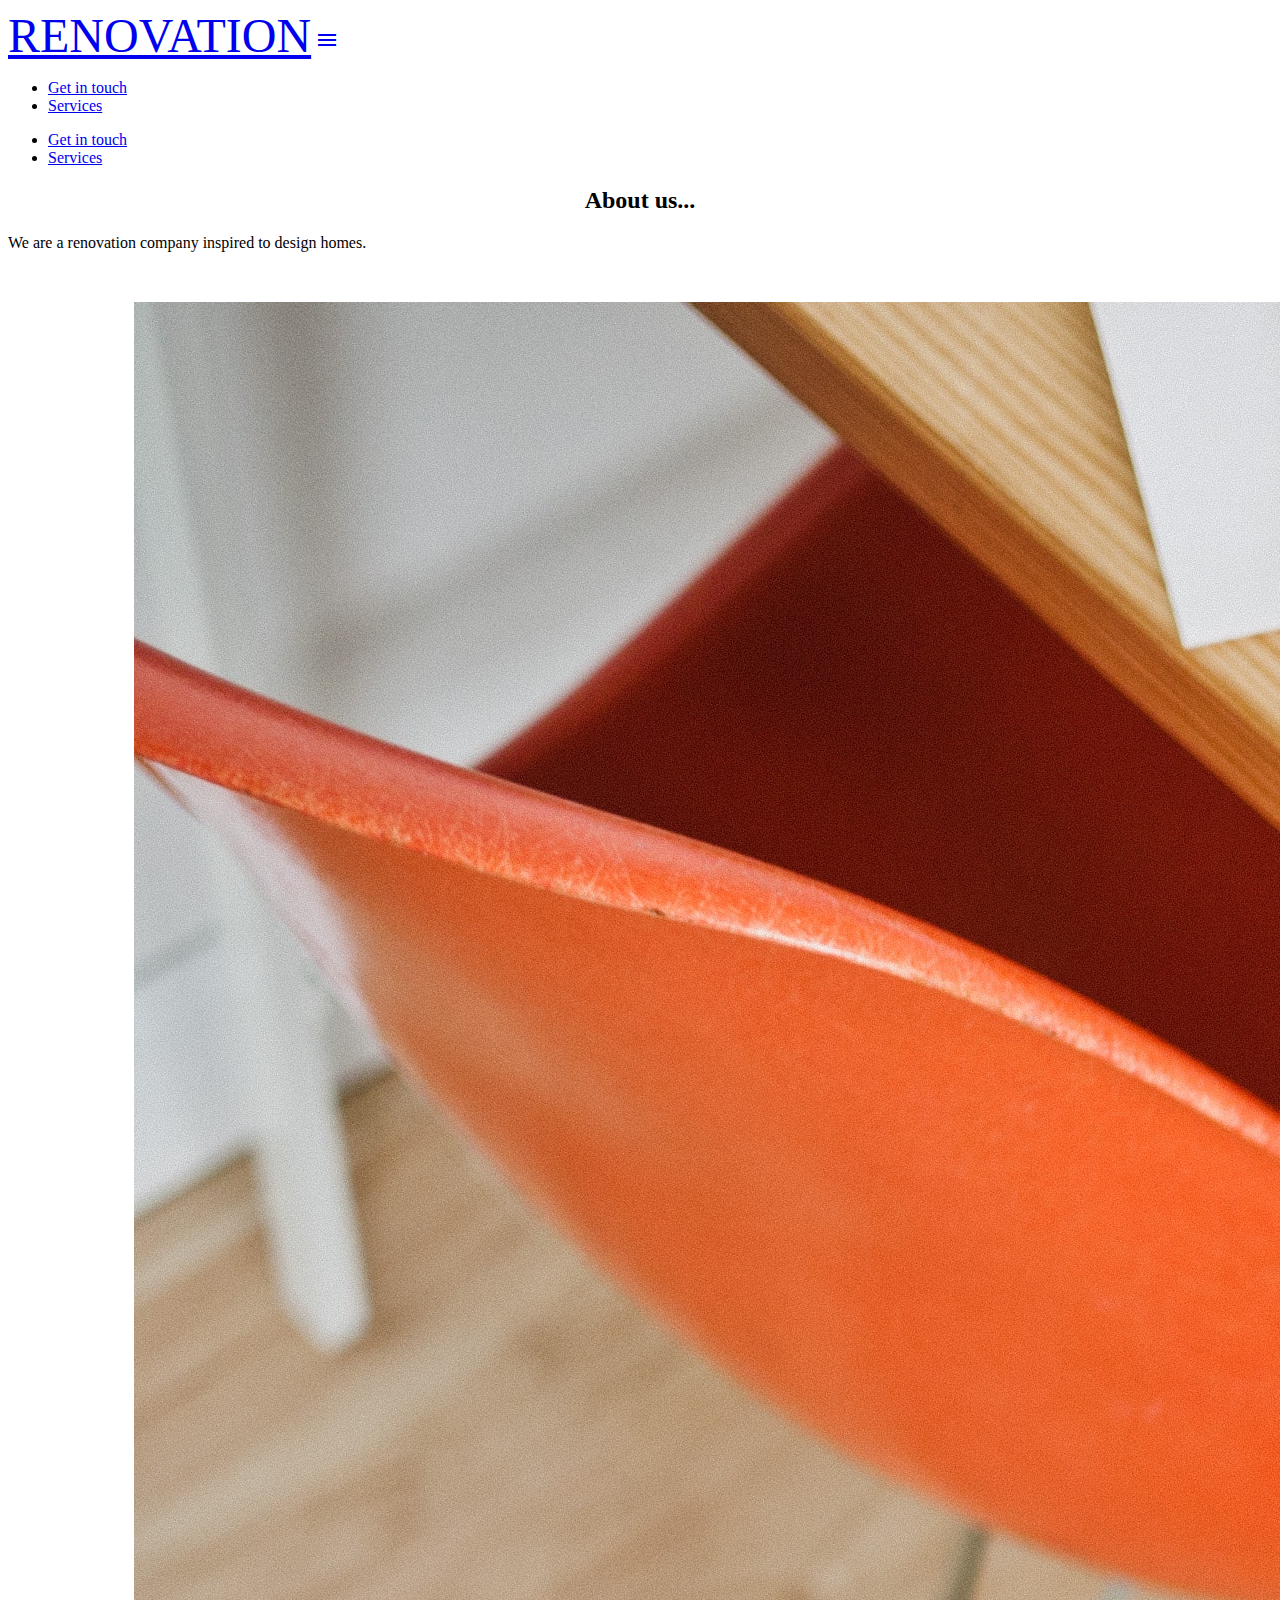
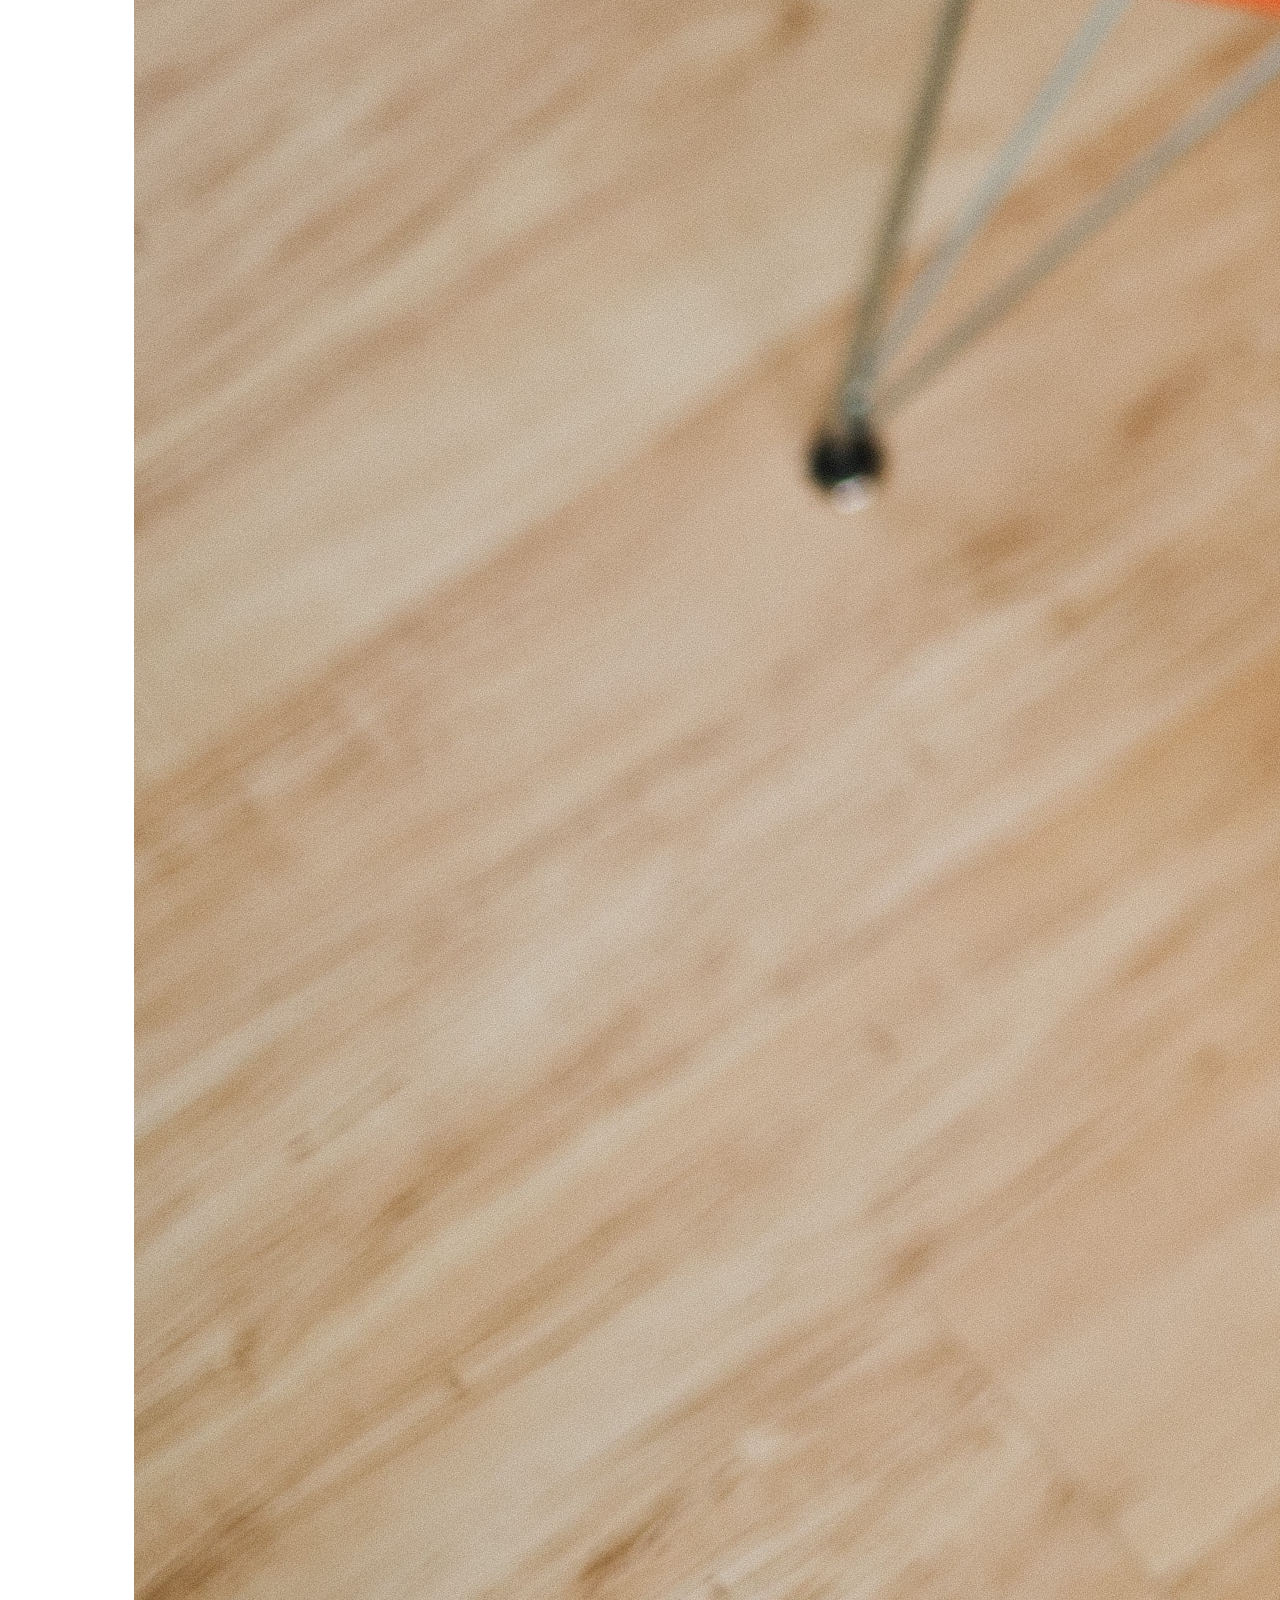
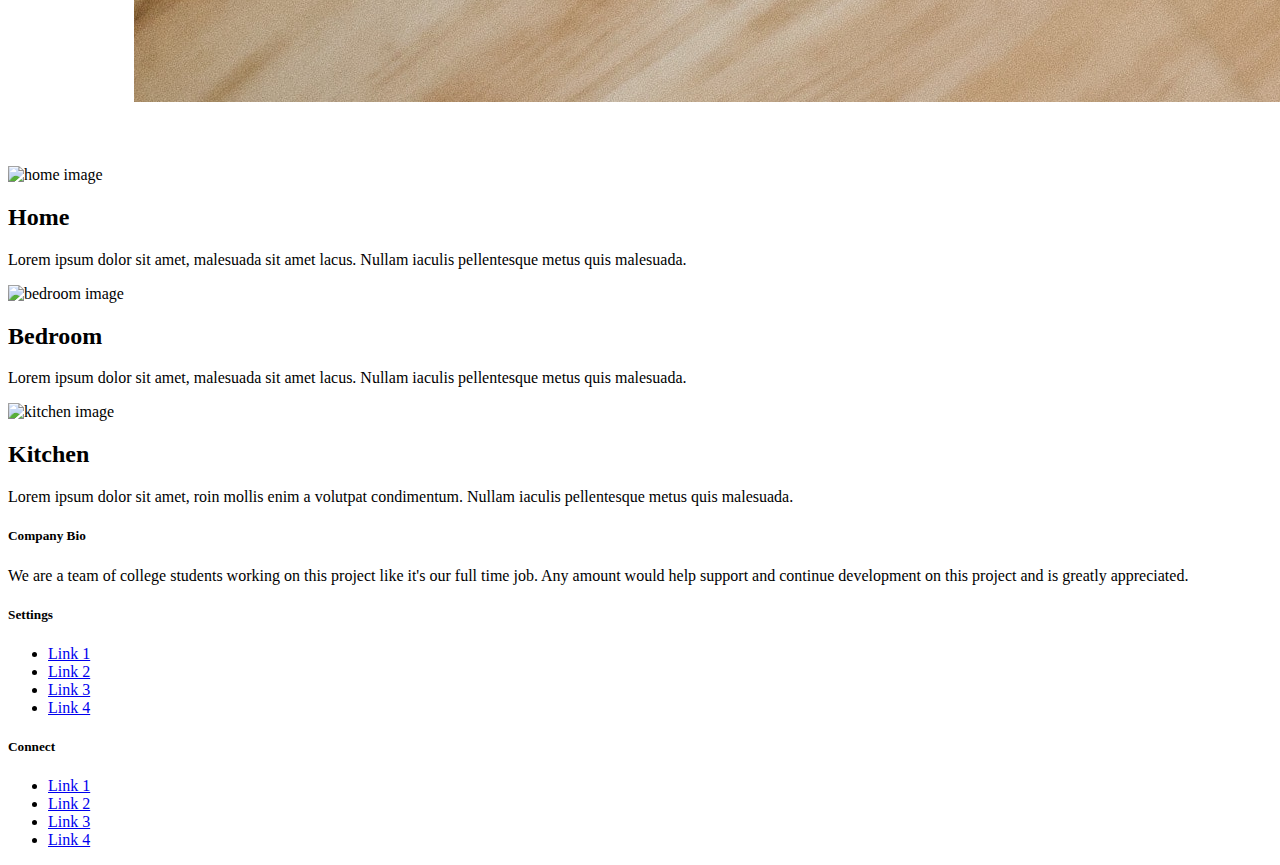
==== index.html @ 2d9ad792 "Added footer to all pages" ====
<!DOCTYPE html>
<html>
  <head class="RW_header">
    <meta charset="utf-8" />
    <meta name="keywords" content="Renovation Website"/>
    <meta name="description" content=""/>
    <link rel="stylesheet" type="text/css" href="css/styles.css"/>
    <!-- Compiled and minified CSS -->
    <link rel="stylesheet" href="https://cdnjs.cloudflare.com/ajax/libs/materialize/1.0.0-rc.2/css/materialize.min.css">
    <!--Import Google Icon Font-->
    <link href="https://fonts.googleapis.com/icon?family=Material+Icons" rel="stylesheet">
    <title>Renovation_Website</title>
  </head>

<body>

<!-- Creating the navigation bar with various links as options. -->
<nav class="nav-wrapper grey lighten-5 ">
    <div class="container">
      <a href="#" class="brand-logo orange-text text-darken-4" id="renovation_location">RENOVATION</a>
      <a href="#" class="sidenav-trigger" data-target="mobile-links"><i class="material-icons black-text right hide-on-large-only">menu</i></a>
      <ul class="right hide-on-med-and-down">
        <li class="nav-item"><a href="#">Get in touch</a></li>
        <li class="nav-item"><a href="#">Services</a></li>
      </ul>
    </div>
    </nav>

    <ul class="sidenav" id="mobile-links">
      <li class="nav-item"><a href="#">Get in touch</a></li>
      <li class="nav-item"><a href="#">Services</a></li>
    </ul>

<div class='body'> <!-- Added by Ali for dynamic loading -->
<!-- A paragraph about us. -->
  <div class="container" id="aboutus">
    <h2 class="orange-text text-darken-4" id="aboutustitle">About us...</h2>
      <p>We are a renovation company inspired to design homes.</P>
  </div>

  <!-- Parallax -->
  <div class="section">
    <div class="parallax-container" id="para">
      <div class="parallax center">
        <img src="assets/image9.jpg" alt="house interior image" class="responsive-img">
      </div>
    </div>
  </div>

<!-- Stacked images with comments and titles. -->
<section class="container section" id="photo's">
  <div class="row">
    <div class="col s12 l4">
      <img src="assets/image.jpg" alt="home image" class="responsive-img materialboxed">
    </div>
    <div class="col s12 l6 offset-l1">
      <h2 class="orange-text text-darken-4">Home</h2>
      <p>Lorem ipsum dolor sit amet, malesuada sit amet lacus. Nullam iaculis pellentesque metus quis malesuada.</p>
    </div>
  </div>
  <div class="row">
    <div class="col s12 l4 push-l7 offset-l1">
      <img src="assets/bedroom_image.jpg" alt=" bedroom image" class="responsive-img materialboxed">
    </div>
    <div class="col s12 l6 pull-l4 right-align">
      <h2 class="orange-text text-darken-4">Bedroom</h2>
      <p>Lorem ipsum dolor sit amet, malesuada sit amet lacus. Nullam iaculis pellentesque metus quis malesuada.</p>
    </div>
  </div>
  <div class="row">
    <div class="col s12 l4">
      <img src="assets/kitchen_image.jpg" alt=" kitchen image" class="responsive-img materialboxed">
    </div>
    <div class="col s12 l6 offset-l1">
      <h2 class="orange-text text-darken-4">Kitchen</h2>
      <p>Lorem ipsum dolor sit amet, roin mollis enim a volutpat condimentum. Nullam iaculis pellentesque metus quis malesuada.</p>
    </div>
  </div>
</section>
</div>
<!-- Page footer -->
<footer class="page-footer orange darken-4">
  <div class="container">
    <div class="row">
      <div class="col l6 s12">
        <h5 class="white-text">Company Bio</h5>
        <p class="grey-text text-lighten-4">We are a team of college students working on this project like it's our full time job. Any amount would help support and continue development on this project and is greatly appreciated.</p>


      </div>
      <div class="col l3 s12">
        <h5 class="white-text">Settings</h5>
        <ul>
          <li><a class="white-text" href="#!">Link 1</a></li>
          <li><a class="white-text" href="#!">Link 2</a></li>
          <li><a class="white-text" href="#!">Link 3</a></li>
          <li><a class="white-text" href="#!">Link 4</a></li>
        </ul>
      </div>
      <div class="col l3 s12">
        <h5 class="white-text">Connect</h5>
        <ul>
          <li><a class="white-text" href="#!">Link 1</a></li>
          <li><a class="white-text" href="#!">Link 2</a></li>
          <li><a class="white-text" href="#!">Link 3</a></li>
          <li><a class="white-text" href="#!">Link 4</a></li>
        </ul>
      </div>
    </div>
  </div>
</footer>
  <!-- Compiled and minified JavaScript -->
<script src="https://code.jquery.com/jquery-3.3.1.min.js"></script>
<script src="https://cdnjs.cloudflare.com/ajax/libs/materialize/1.0.0-beta/js/materialize.min.js"></script>
<script src="js/script.js"></script>
<script>
$('.parallax').parallax();
</script>

</body>
</html>
---- css/styles.css ----
@media #{$medium-and-down} {
    renovation_location: right;
  }

#contactinfo{
  width: 80%;
  margin: 25px;
}

.nav_button{
  color: black;
}

/* Image for the slide*/
/* .slides{
  width: 50em;
  height: 30em;
}
#outerbox{
  width: 50em;
  height: 30em;
  overflow: hidden;
}
#sliderbox{
  position: relative;
  width: 150em;
  animation-name: Amir;
  animation-duration: 18s;
  animation-iteration-count: infinite;
} */

/* #sliderbox img{
  float: left;
}

@keyframes Amir {
0%{
  left: 0em;
}
33%{
  left: -50em;
}
66%{
  left: -100em;
}
100%{
  left: -150em;
}

} */

#para{
  width: 80%;
  margin: 15px auto;
  margin-bottom: 60px;
}

#aboutus{
  margin-bottom: 50px;
}

#cards{
  margin-bottom: 50px;
}

#renovation_location{
  font-size: 3em;
}

#aboutustitle{
  text-align: center;
}
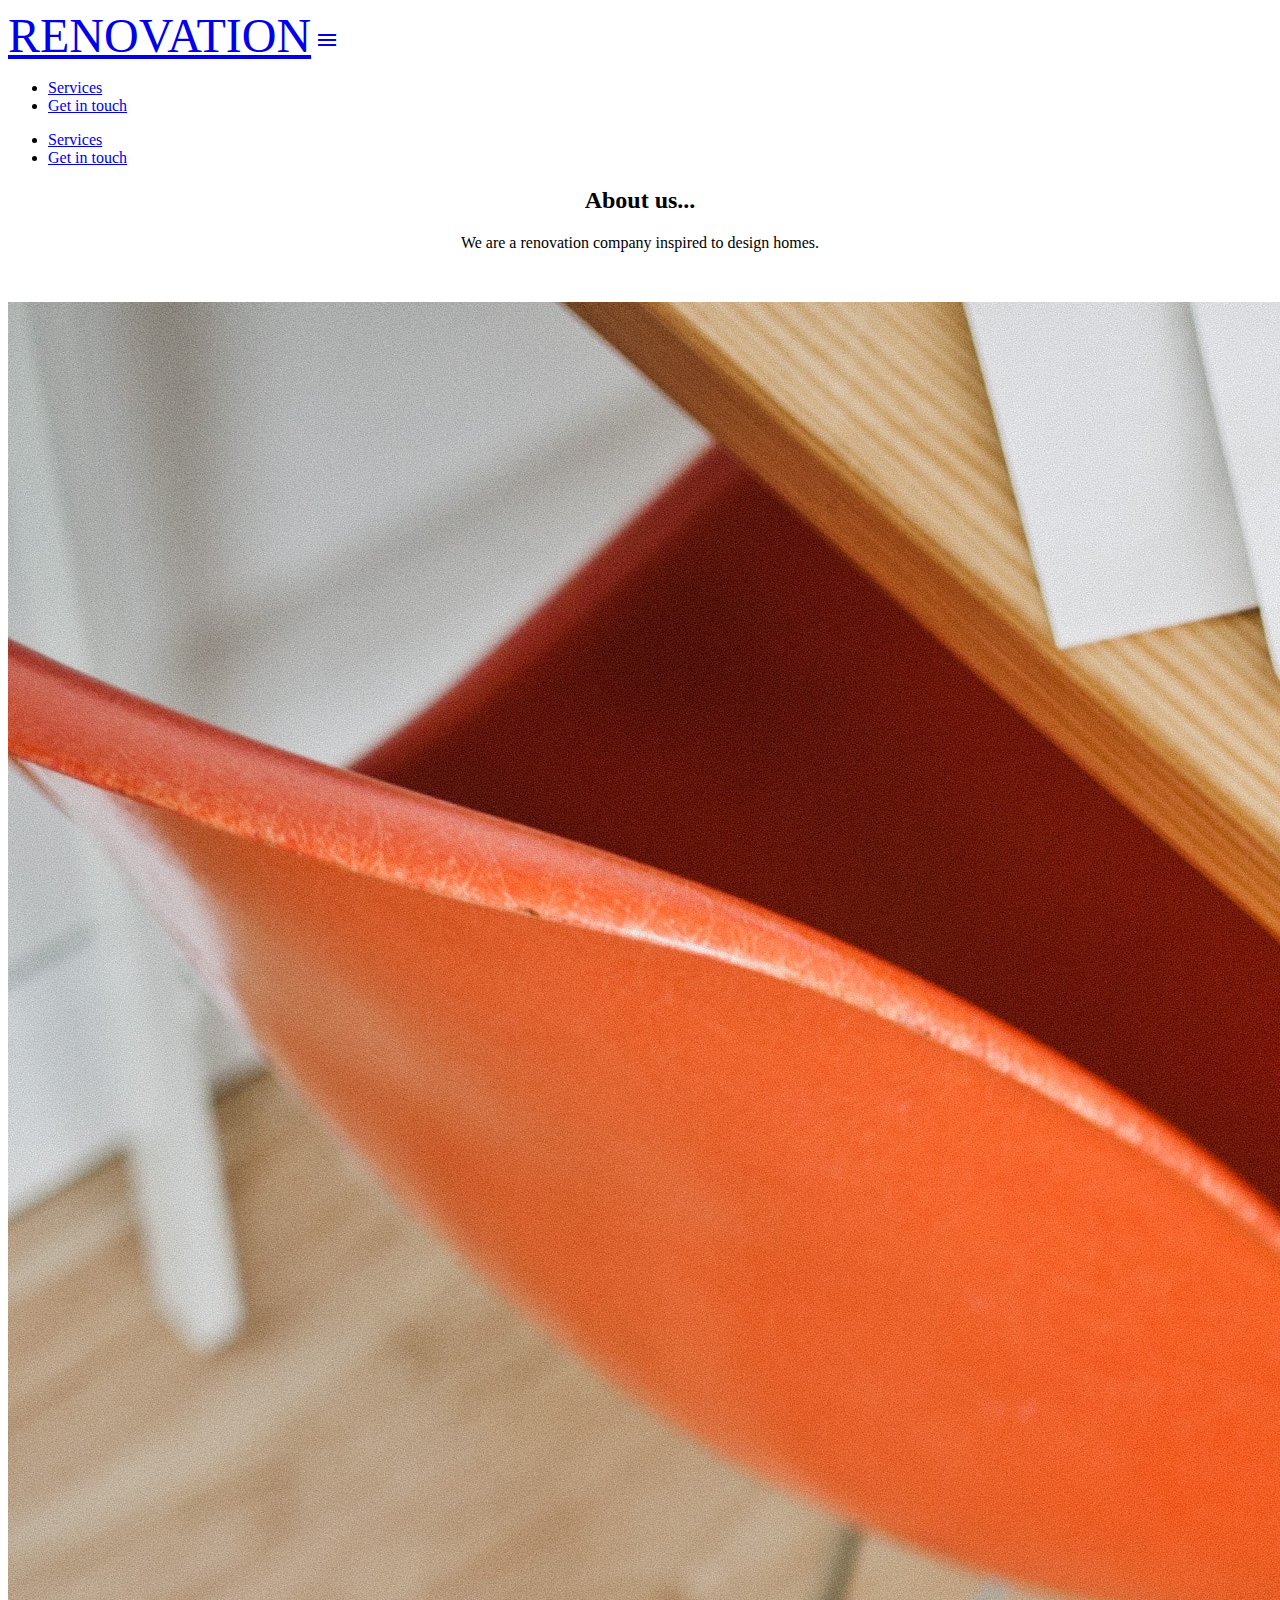
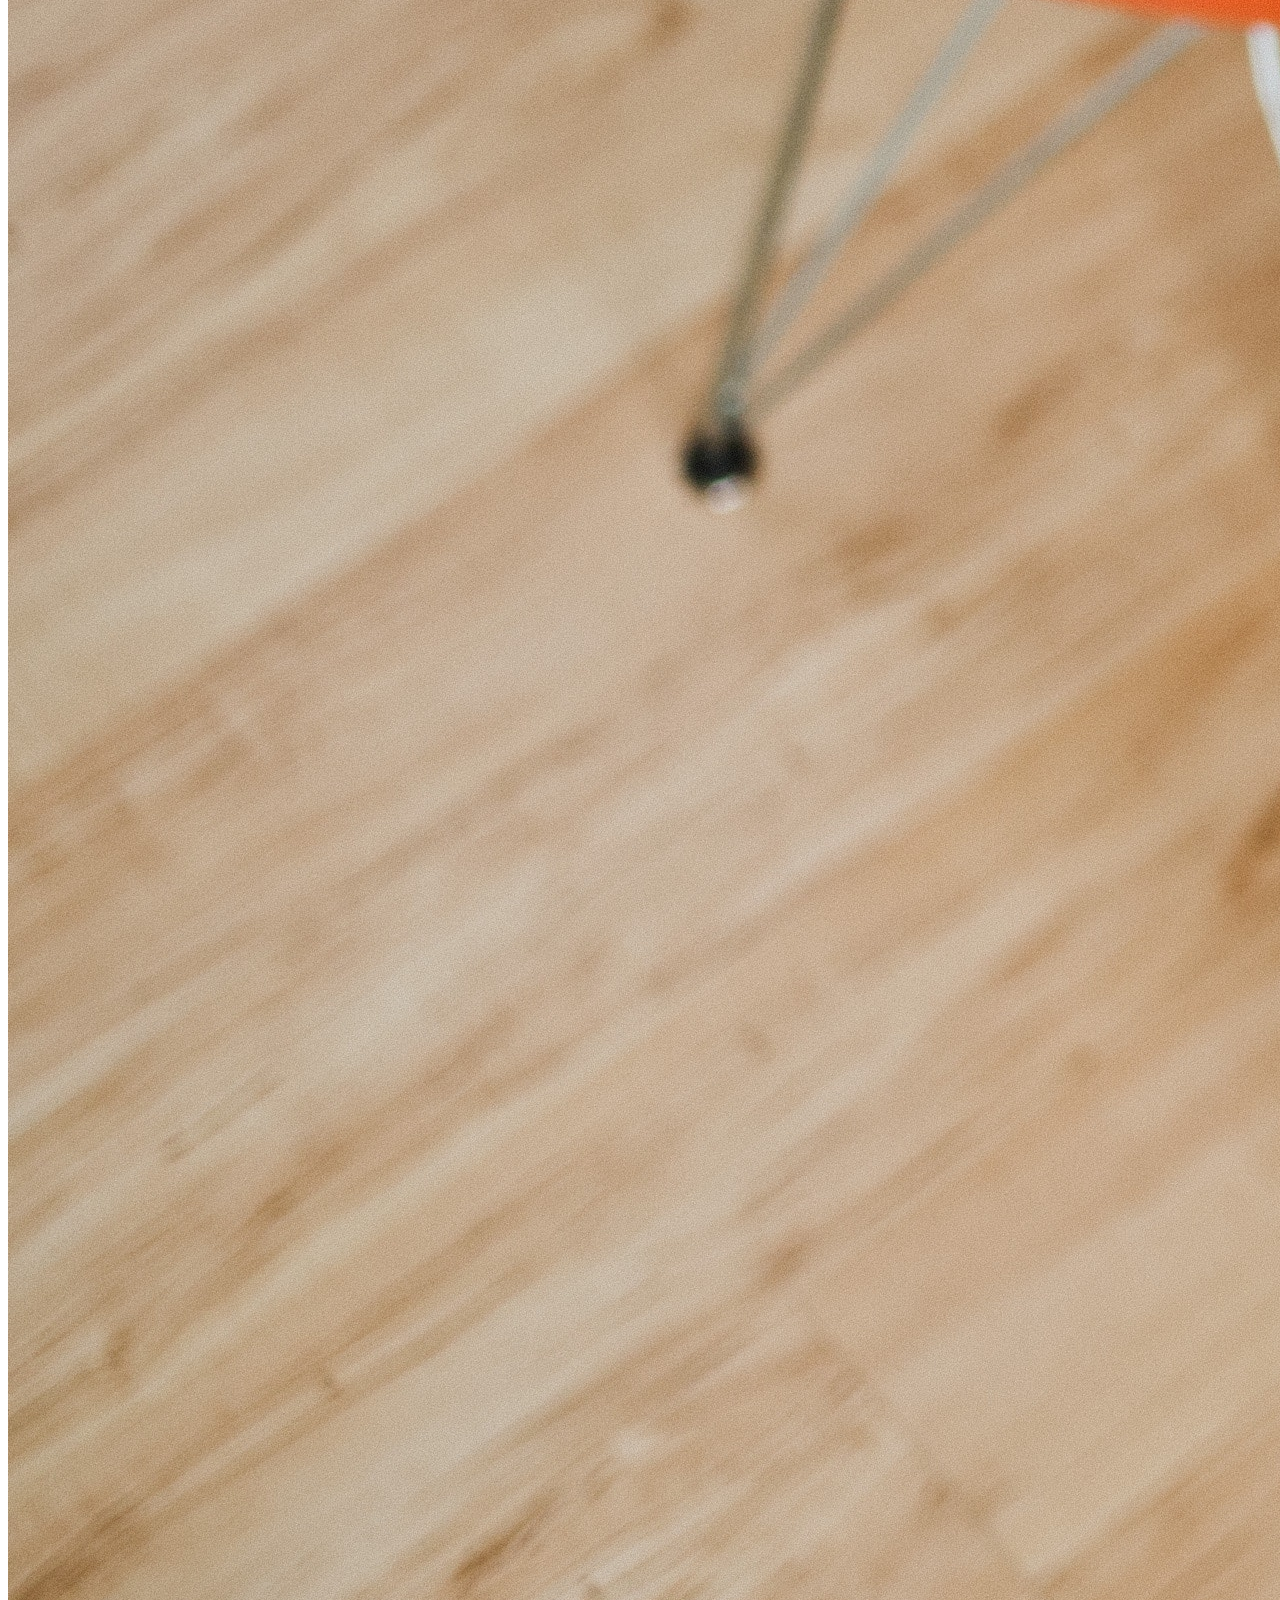
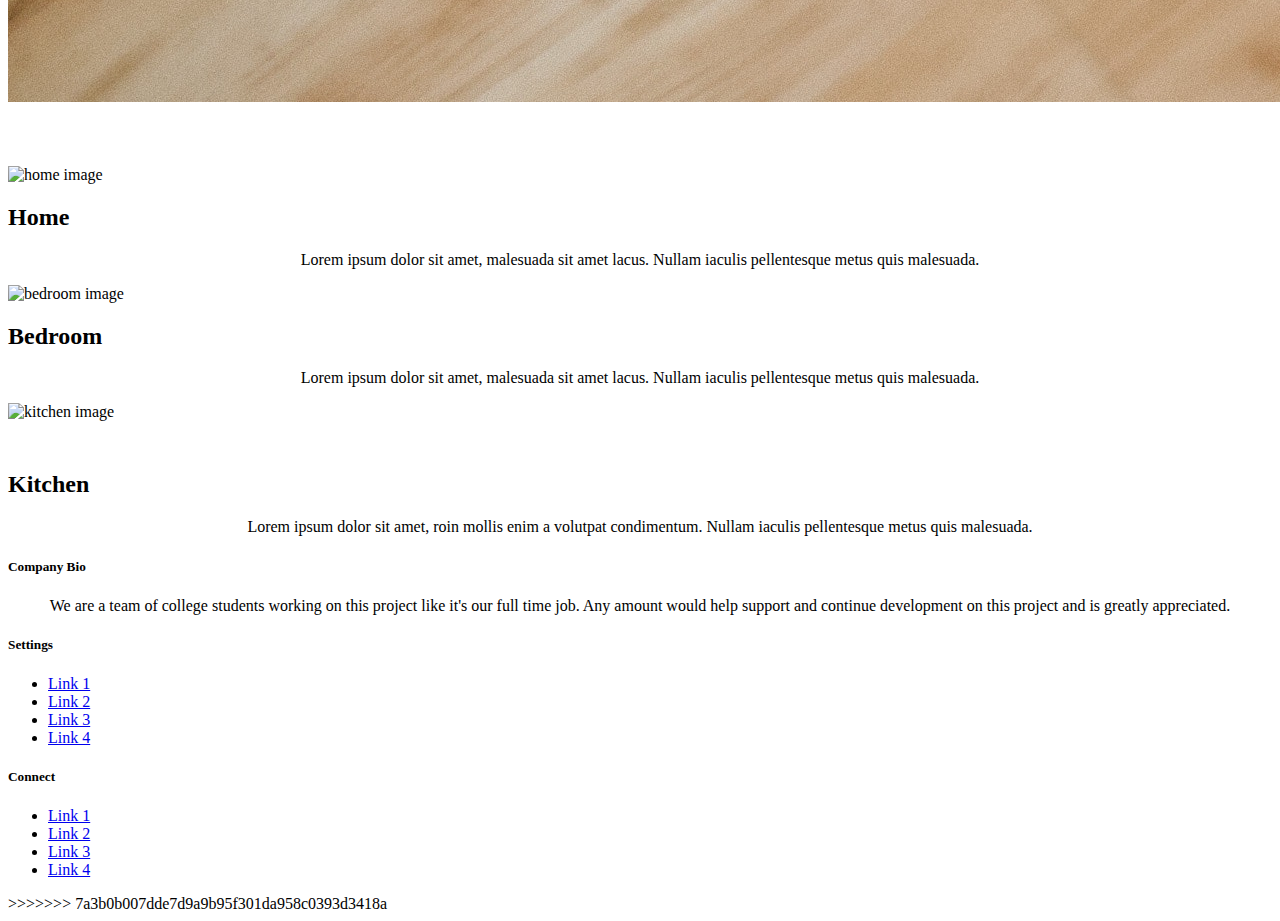
==== commit e17f9346: "Added the images again after discarding changes." ====
--- a/index.html
+++ b/index.html
@@ -1,83 +1,82 @@
 <!DOCTYPE html>
 <html>
-  <head class="RW_header">
-    <meta charset="utf-8" />
-    <meta name="keywords" content="Renovation Website"/>
-    <meta name="description" content=""/>
-    <link rel="stylesheet" type="text/css" href="css/styles.css"/>
-    <!-- Compiled and minified CSS -->
-    <link rel="stylesheet" href="https://cdnjs.cloudflare.com/ajax/libs/materialize/1.0.0-rc.2/css/materialize.min.css">
-    <!--Import Google Icon Font-->
-    <link href="https://fonts.googleapis.com/icon?family=Material+Icons" rel="stylesheet">
-    <title>Renovation_Website</title>
-  </head>
-
-<body>
-
-<!-- Creating the navigation bar with various links as options. -->
-<nav class="nav-wrapper grey lighten-5 ">
-    <div class="container">
-      <a href="#" class="brand-logo orange-text text-darken-4" id="renovation_location">RENOVATION</a>
-      <a href="#" class="sidenav-trigger" data-target="mobile-links"><i class="material-icons black-text right hide-on-large-only">menu</i></a>
-      <ul class="right hide-on-med-and-down">
-        <li class="nav-item"><a href="#">Get in touch</a></li>
-        <li class="nav-item"><a href="#">Services</a></li>
+   <head class="RW_header">
+      <meta charset="utf-8" />
+      <meta name="keywords" content="Renovation Website"/>
+      <meta name="description" content=""/>
+      <link rel="stylesheet" type="text/css" href="css/styles.css"/>
+      <!-- Compiled and minified CSS -->
+      <link rel="stylesheet" href="https://cdnjs.cloudflare.com/ajax/libs/materialize/1.0.0-rc.2/css/materialize.min.css">
+      <!--Import Google Icon Font-->
+      <link href="https://fonts.googleapis.com/icon?family=Material+Icons" rel="stylesheet">
+      <title>Renovation_Website</title>
+   </head>
+   <body>
+      <!-- Creating the navigation bar with various links as options. -->
+      <nav class="nav-wrapper grey lighten-5 ">
+         <div class="container">
+            <a href="#" class="brand-logo orange-text text-darken-4" id="renovation_location">RENOVATION</a>
+            <a href="#" class="sidenav-trigger" data-target="mobile-links"><i class="material-icons black-text right hide-on-large-only">menu</i></a>
+            <ul class="right hide-on-med-and-down">
+               <li class="nav-item"><a href="#">Services</a></li>
+               <li class="nav-item"><a href="#">Get in touch</a></li>
+            </ul>
+         </div>
+      </nav>
+      <ul class="sidenav" id="mobile-links">
+         <li class="nav-item"><a href="#">Services</a></li>
+         <li class="nav-item"><a href="#">Get in touch</a></li>
       </ul>
-    </div>
-    </nav>
-
-    <ul class="sidenav" id="mobile-links">
-      <li class="nav-item"><a href="#">Get in touch</a></li>
-      <li class="nav-item"><a href="#">Services</a></li>
-    </ul>
-
-<div class='body'> <!-- Added by Ali for dynamic loading -->
-<!-- A paragraph about us. -->
-  <div class="container" id="aboutus">
-    <h2 class="orange-text text-darken-4" id="aboutustitle">About us...</h2>
-      <p>We are a renovation company inspired to design homes.</P>
-  </div>
-
-  <!-- Parallax -->
-  <div class="section">
-    <div class="parallax-container" id="para">
-      <div class="parallax center">
-        <img src="assets/image9.jpg" alt="house interior image" class="responsive-img">
+      <div class='body'>
+         <!-- Added by Ali for dynamic loading -->
+         <!-- A paragraph about us. -->
+         <div class="container" id="aboutus">
+            <h2 class="orange-text text-darken-4" id="aboutustitle">About us...</h2>
+            <p>We are a renovation company inspired to design homes.</P>
+         </div>
+         <!-- Parallax -->
+         <div class="section">
+            <div class="parallax-container" id="para">
+               <div class="parallax center">
+                  <img src="assets/image9.jpg" alt="house interior image" class="responsive-img">
+               </div>
+            </div>
+         </div>
+         <!-- Stacked images with comments and titles. -->
+         <section class="container section" id="photo's">
+            <div class="row">
+               <div class="col s12 l6">
+                  <img src="assets/home2.jpg" alt="home image" class="responsive-img materialboxed">
+               </div>
+               <div class="col s12 l5 offset-l1">
+                  <h2 class="orange-text text-darken-4">Home</h2>
+                  <p>Lorem ipsum dolor sit amet, malesuada sit amet lacus. Nullam iaculis pellentesque metus quis malesuada.</p>
+               </div>
+            </div>
+            <div class="row">
+               <div class="col s12 l6 push-l7 offset-l1">
+                  <img src="assets/bedroom3.jpg" alt=" bedroom image" class="responsive-img materialboxed">
+               </div>
+               <div class="col s12 l5 pull-l5 right-align">
+                  <h2 class="orange-text text-darken-4">Bedroom</h2>
+                  <p>Lorem ipsum dolor sit amet, malesuada sit amet lacus. Nullam iaculis pellentesque metus quis malesuada.</p>
+               </div>
+            </div>
+            <div class="row">
+               <div class="col s12 l6" id="last-stacked-image">
+                  <img src="assets/kitchen4.jpg" alt=" kitchen image" class="responsive-img materialboxed">
+               </div>
+               <div class="col s12 l5 offset-l1">
+                  <h2 class="orange-text text-darken-4">Kitchen</h2>
+                  <p>Lorem ipsum dolor sit amet, roin mollis enim a volutpat condimentum. Nullam iaculis pellentesque metus quis malesuada.</p>
+               </div>
+            </div>
+         </section>
       </div>
     </div>
   </div>
 
-<!-- Stacked images with comments and titles. -->
-<section class="container section" id="photo's">
-  <div class="row">
-    <div class="col s12 l4">
-      <img src="assets/image.jpg" alt="home image" class="responsive-img materialboxed">
-    </div>
-    <div class="col s12 l6 offset-l1">
-      <h2 class="orange-text text-darken-4">Home</h2>
-      <p>Lorem ipsum dolor sit amet, malesuada sit amet lacus. Nullam iaculis pellentesque metus quis malesuada.</p>
-    </div>
-  </div>
-  <div class="row">
-    <div class="col s12 l4 push-l7 offset-l1">
-      <img src="assets/bedroom_image.jpg" alt=" bedroom image" class="responsive-img materialboxed">
-    </div>
-    <div class="col s12 l6 pull-l4 right-align">
-      <h2 class="orange-text text-darken-4">Bedroom</h2>
-      <p>Lorem ipsum dolor sit amet, malesuada sit amet lacus. Nullam iaculis pellentesque metus quis malesuada.</p>
-    </div>
-  </div>
-  <div class="row">
-    <div class="col s12 l4">
-      <img src="assets/kitchen_image.jpg" alt=" kitchen image" class="responsive-img materialboxed">
-    </div>
-    <div class="col s12 l6 offset-l1">
-      <h2 class="orange-text text-darken-4">Kitchen</h2>
-      <p>Lorem ipsum dolor sit amet, roin mollis enim a volutpat condimentum. Nullam iaculis pellentesque metus quis malesuada.</p>
-    </div>
-  </div>
-</section>
-</div>
+
 <!-- Page footer -->
 <footer class="page-footer orange darken-4">
   <div class="container">
@@ -115,7 +114,17 @@
 <script src="js/script.js"></script>
 <script>
 $('.parallax').parallax();
+$('.materialboxed').materialbox();
 </script>
 
 </body>
+      <!-- Compiled and minified JavaScript -->
+      <script src="https://code.jquery.com/jquery-3.3.1.min.js"></script>
+      <script src="https://cdnjs.cloudflare.com/ajax/libs/materialize/1.0.0-beta/js/materialize.min.js"></script>
+      <script src="js/script.js"></script>
+      <script>
+         $('.parallax').parallax();
+      </script>
+   </body>
+>>>>>>> 7a3b0b007dde7d9a9b95f301da958c0393d3418a
 </html>
--- a/css/styles.css
+++ b/css/styles.css
@@ -67,6 +67,18 @@
   font-size: 3em;
 }
 
-#aboutustitle{
+#aboutustitle, p{
   text-align: center;
 }
+
+#map {
+  width: 30%;  /* The width is the width of the web page */
+ }
+
+#para{
+  width: 100%;
+}
+
+#last-stacked-image{
+  margin-bottom: 50px;
+}
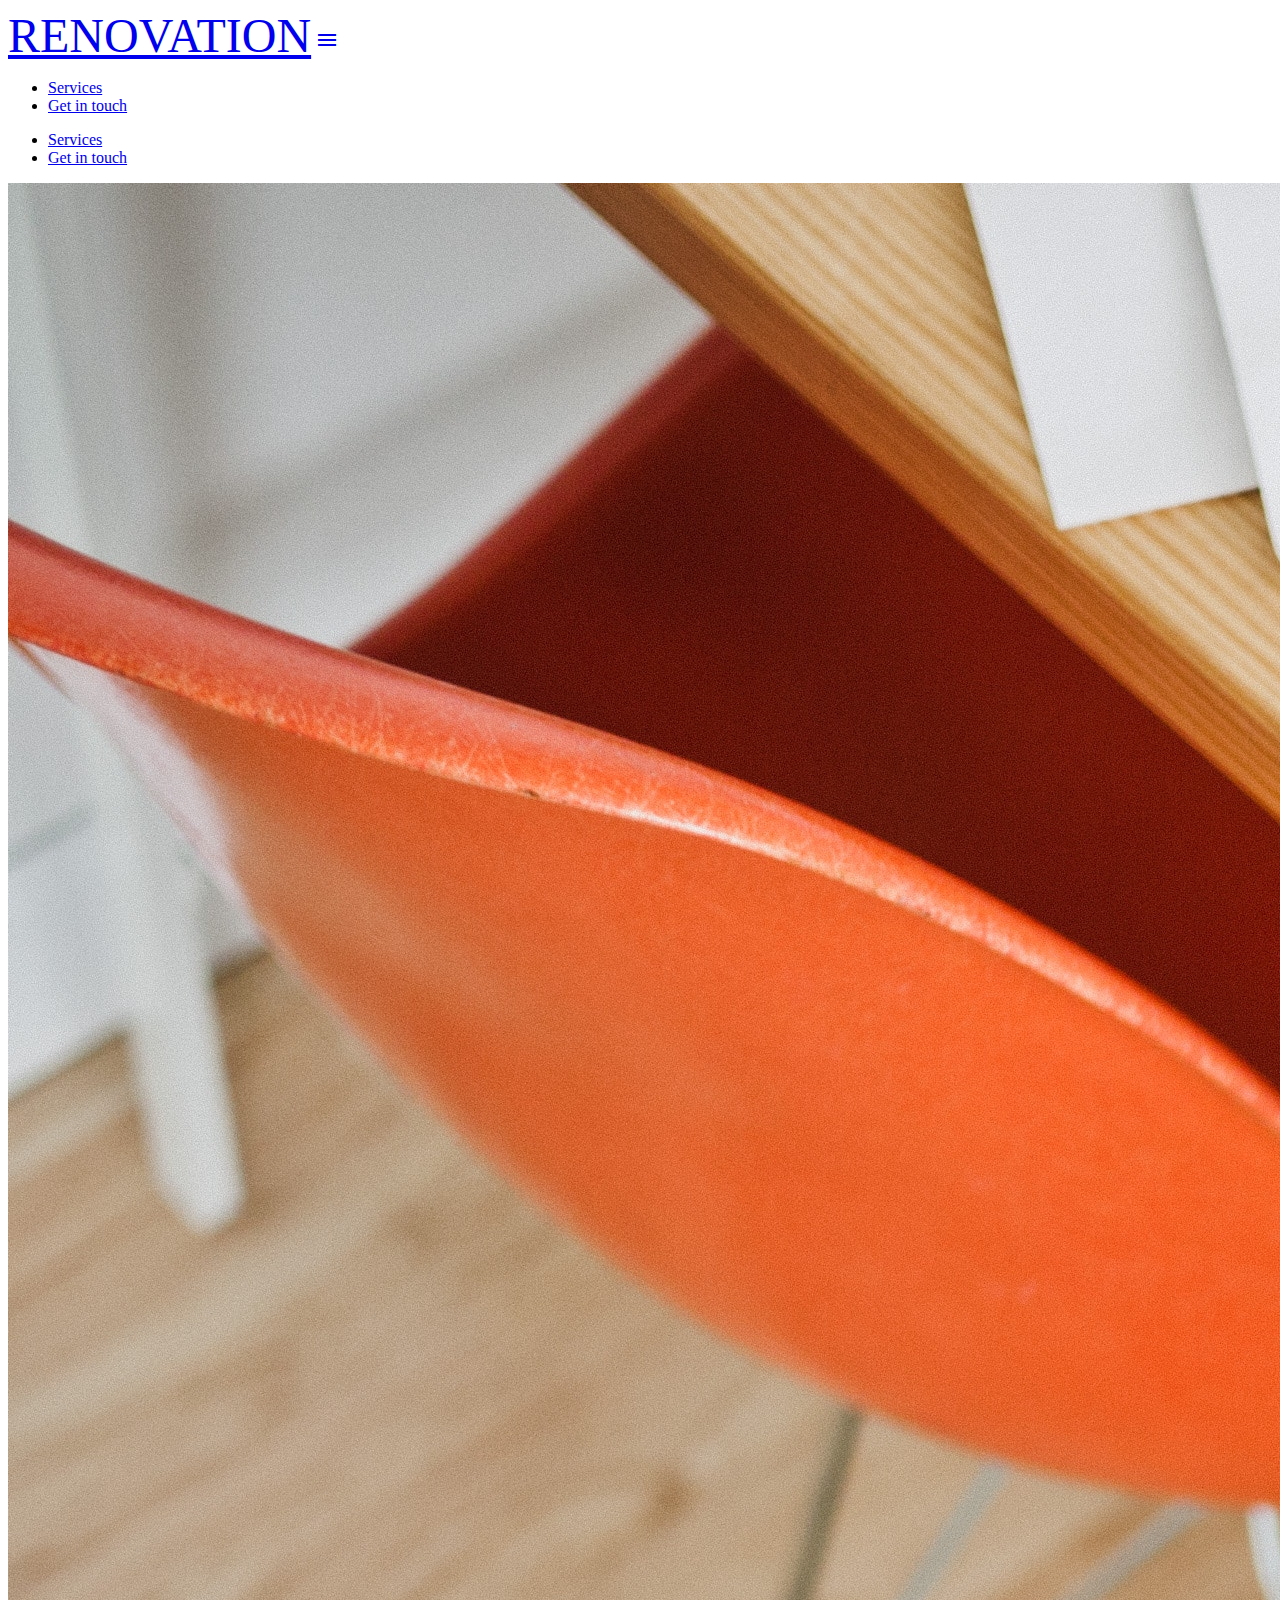
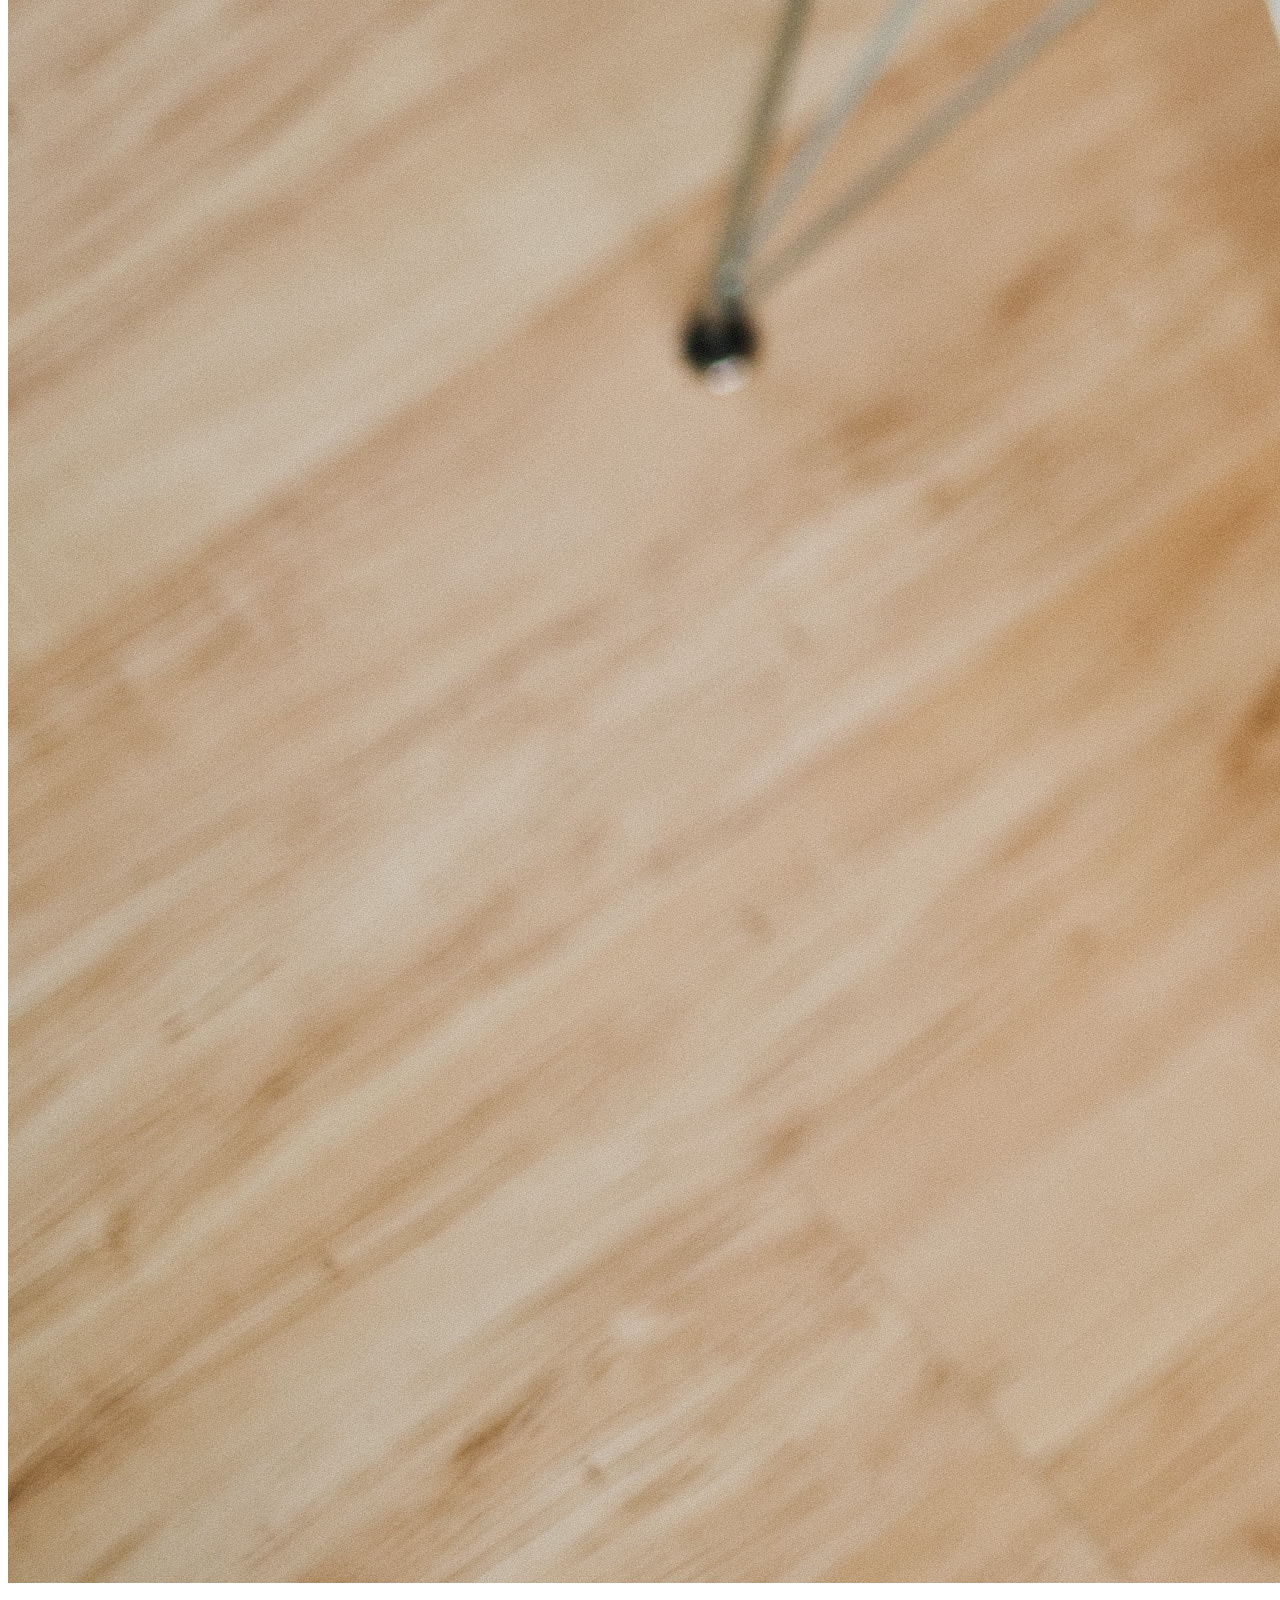
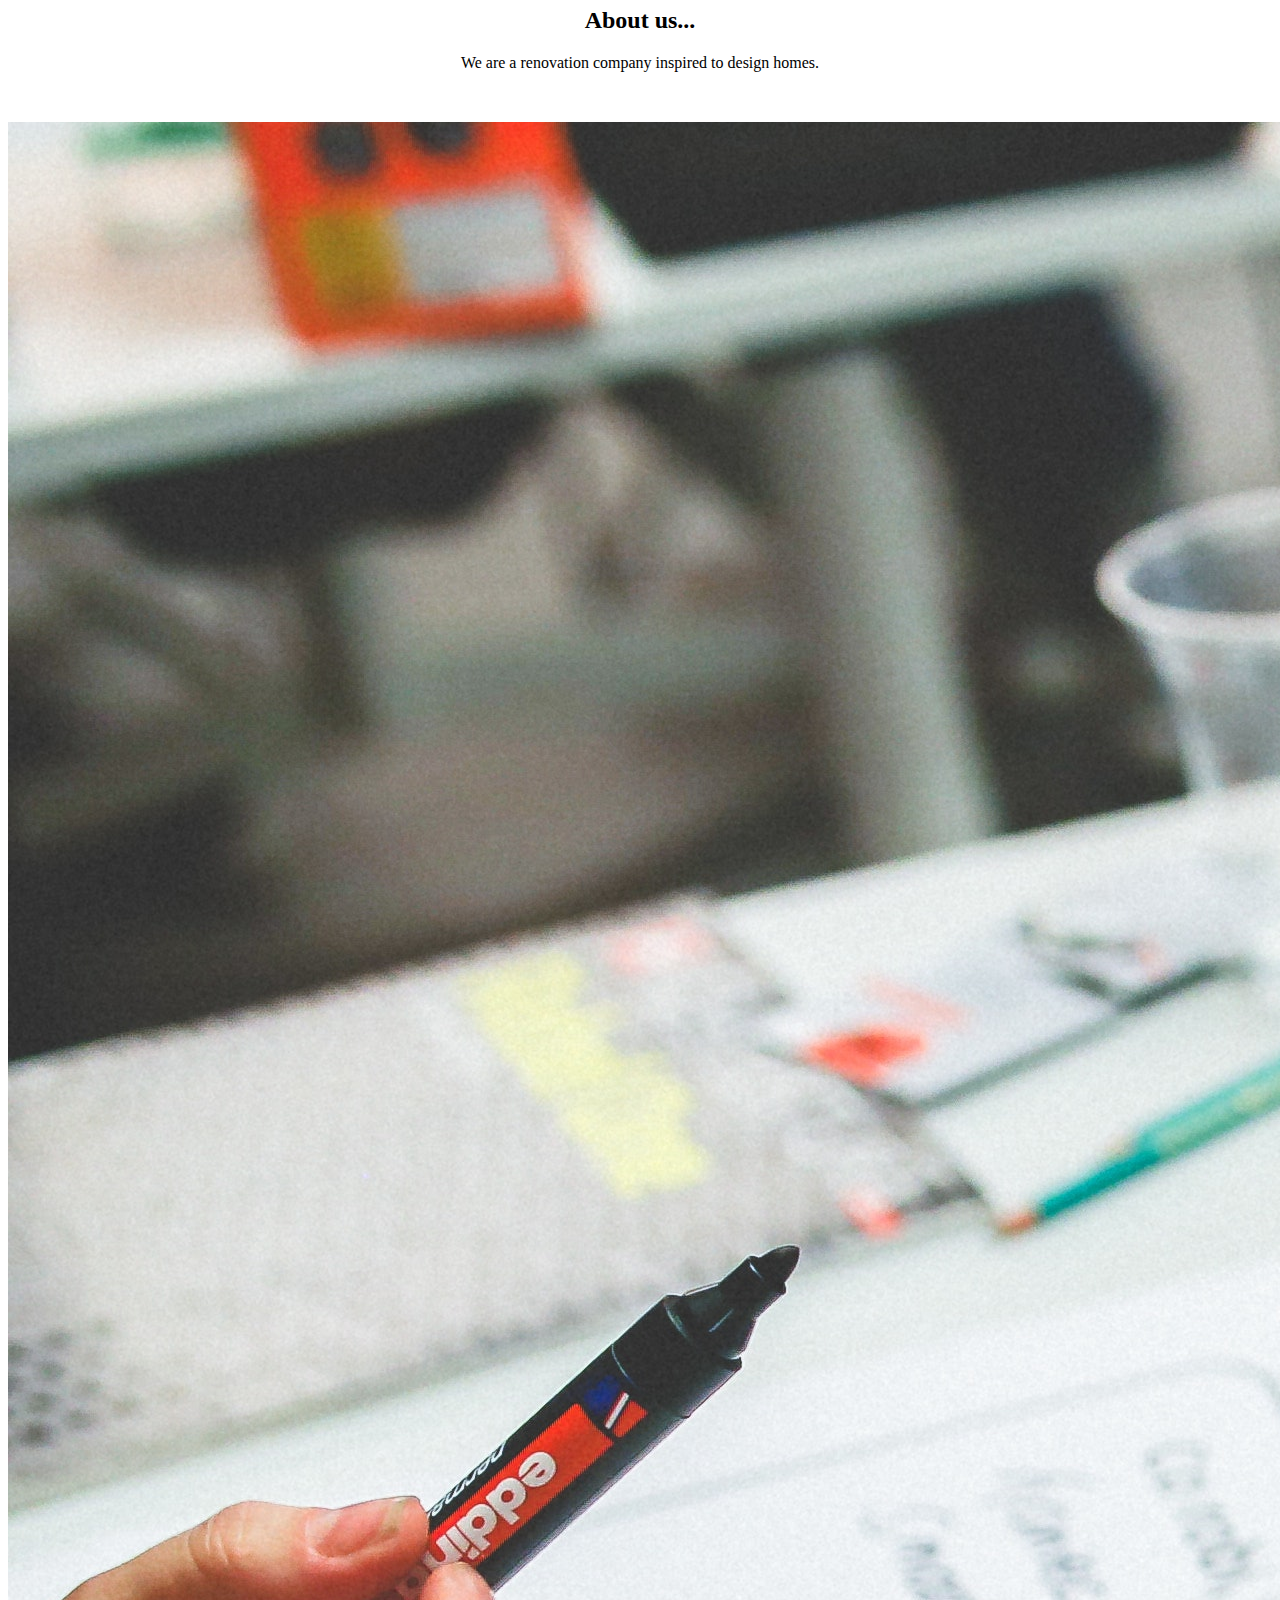
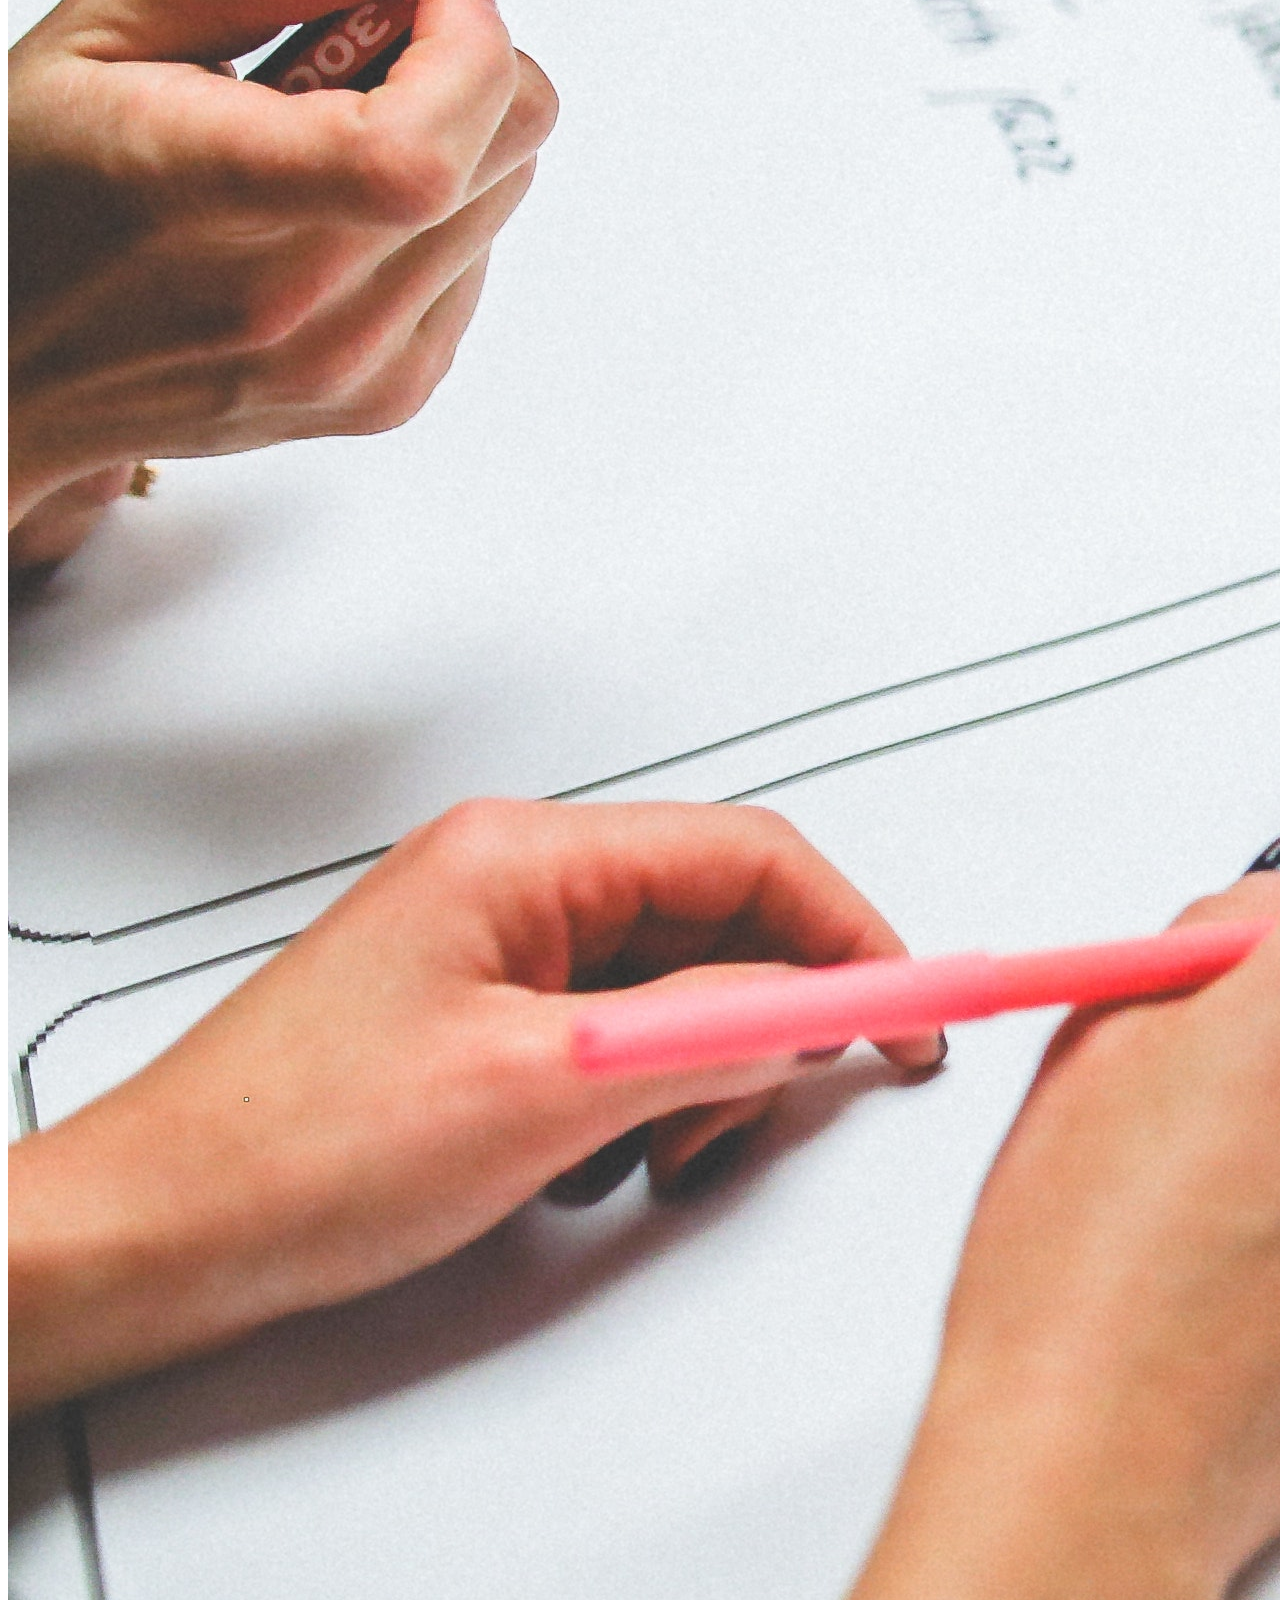
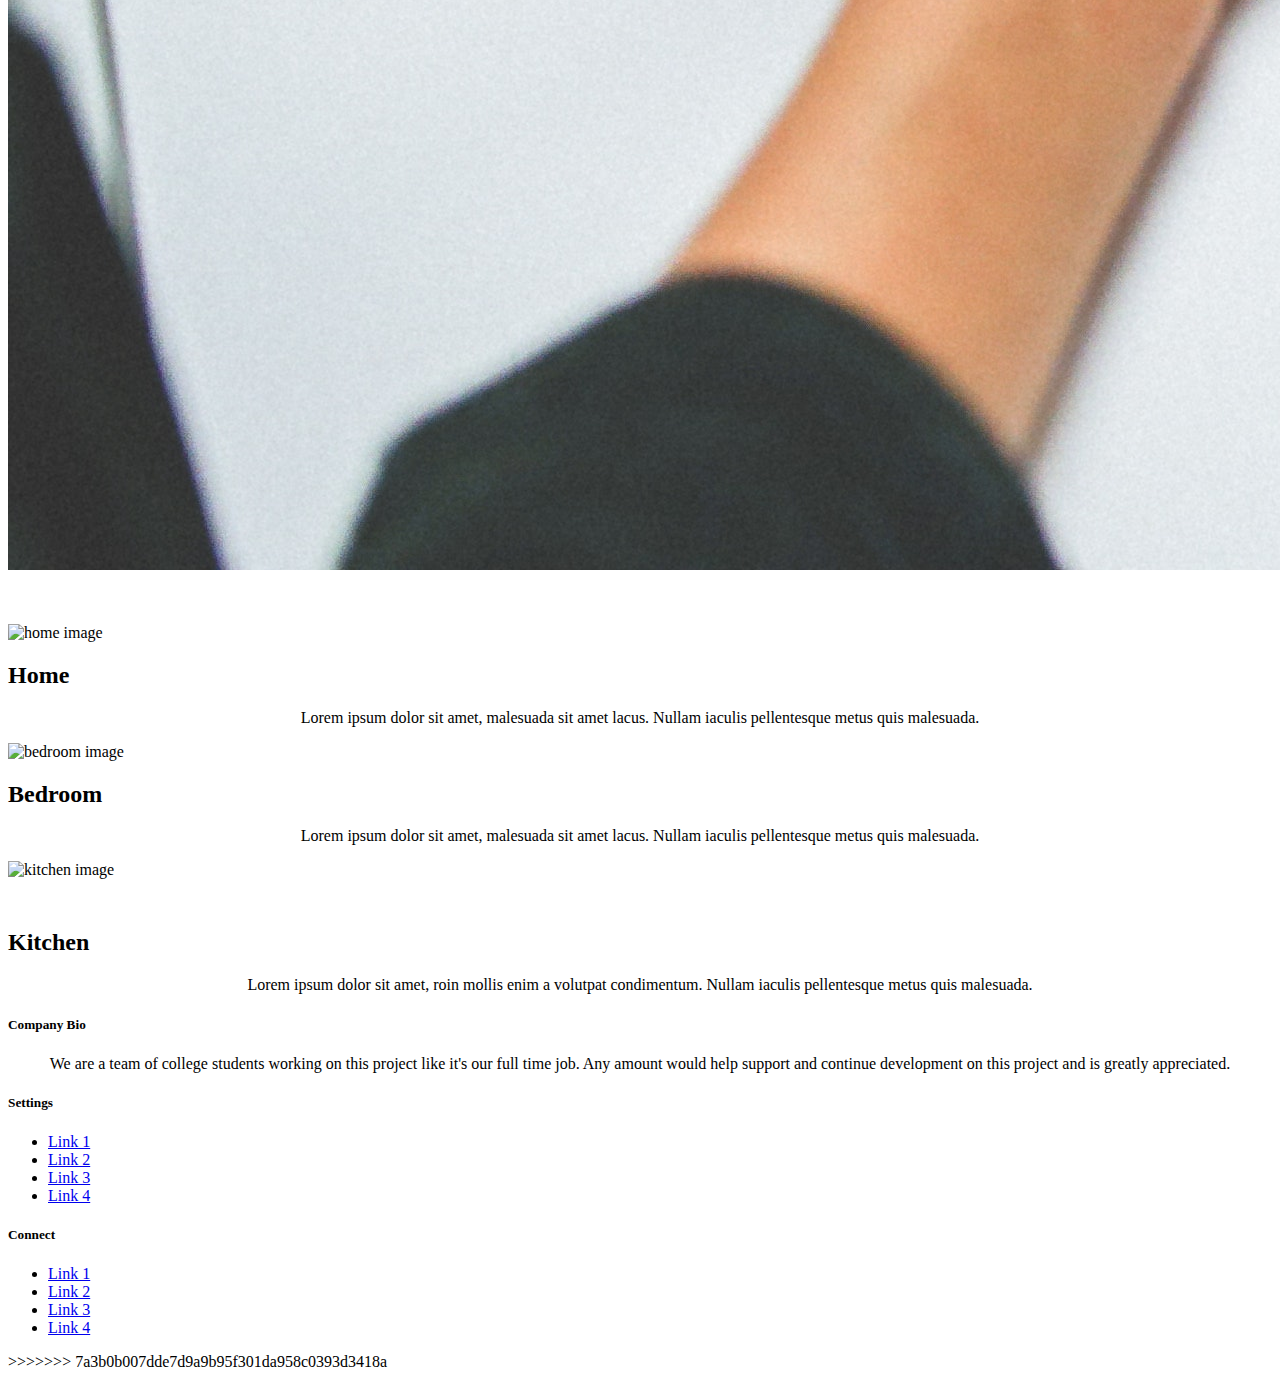
==== commit 3c24d8d6: "Added a second parallax and reorganized" ====
--- a/index.html
+++ b/index.html
@@ -29,16 +29,24 @@
       </ul>
       <div class='body'>
          <!-- Added by Ali for dynamic loading -->
+         <!-- Parallax -->
+         <div class="section" id="parallax1">
+            <div class="parallax-container" id="para">
+               <div class="parallax center">
+                  <img src="assets/image9.jpg" alt="house interior image" class="responsive-img">
+               </div>
+            </div>
+         </div>
          <!-- A paragraph about us. -->
          <div class="container" id="aboutus">
             <h2 class="orange-text text-darken-4" id="aboutustitle">About us...</h2>
             <p>We are a renovation company inspired to design homes.</P>
          </div>
          <!-- Parallax -->
-         <div class="section">
+         <div class="section" id="parallax2">
             <div class="parallax-container" id="para">
                <div class="parallax center">
-                  <img src="assets/image9.jpg" alt="house interior image" class="responsive-img">
+                  <img src="assets/image7.jpg" alt="house interior image" class="responsive-img">
                </div>
             </div>
          </div>
--- a/css/styles.css
+++ b/css/styles.css
@@ -50,9 +50,7 @@
 } */
 
 #para{
-  width: 80%;
-  margin: 15px auto;
-  margin-bottom: 60px;
+  width: 100%;
 }
 
 #aboutus{
@@ -75,10 +73,14 @@
   width: 30%;  /* The width is the width of the web page */
  }
 
-#para{
-  width: 100%;
-}
-
 #last-stacked-image{
   margin-bottom: 50px;
 }
+
+#parallax1{
+  padding-top: 0px;
+}
+
+#parallax2{
+  margin-bottom: 50px;
+}
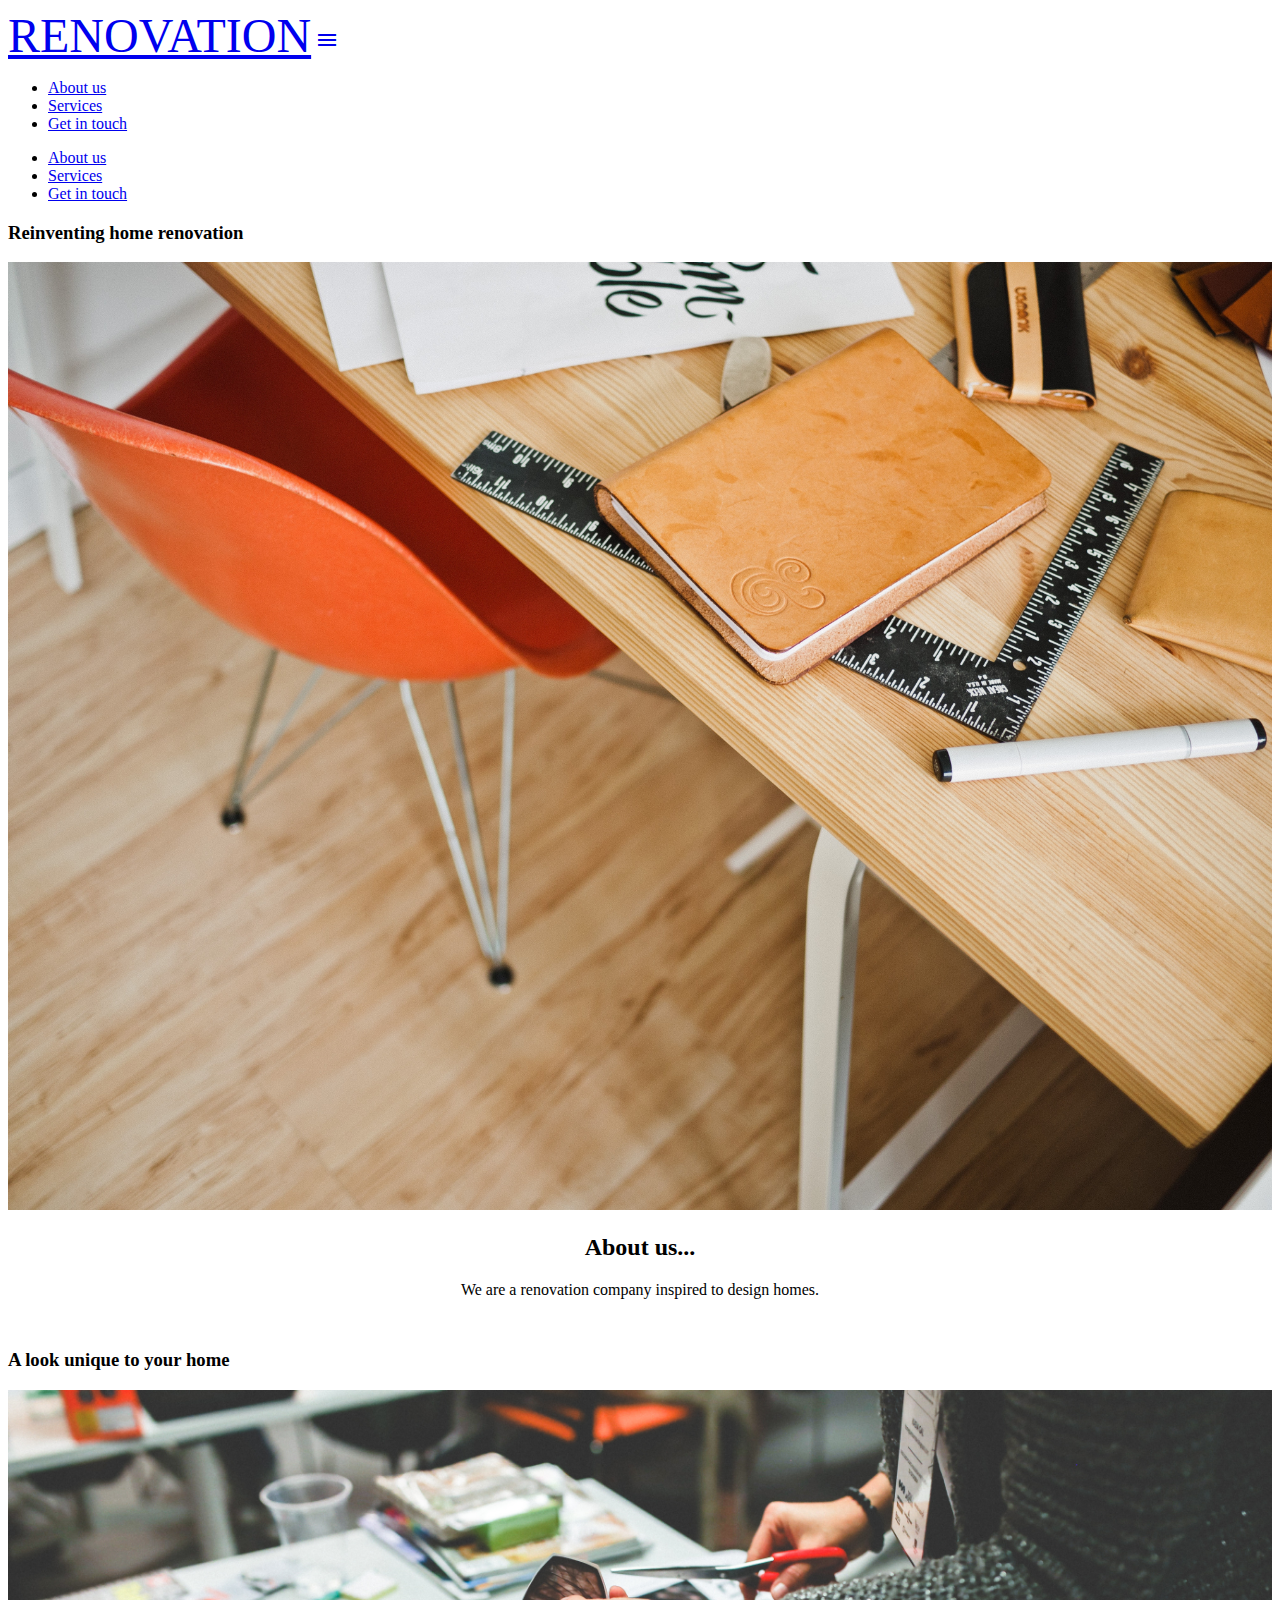
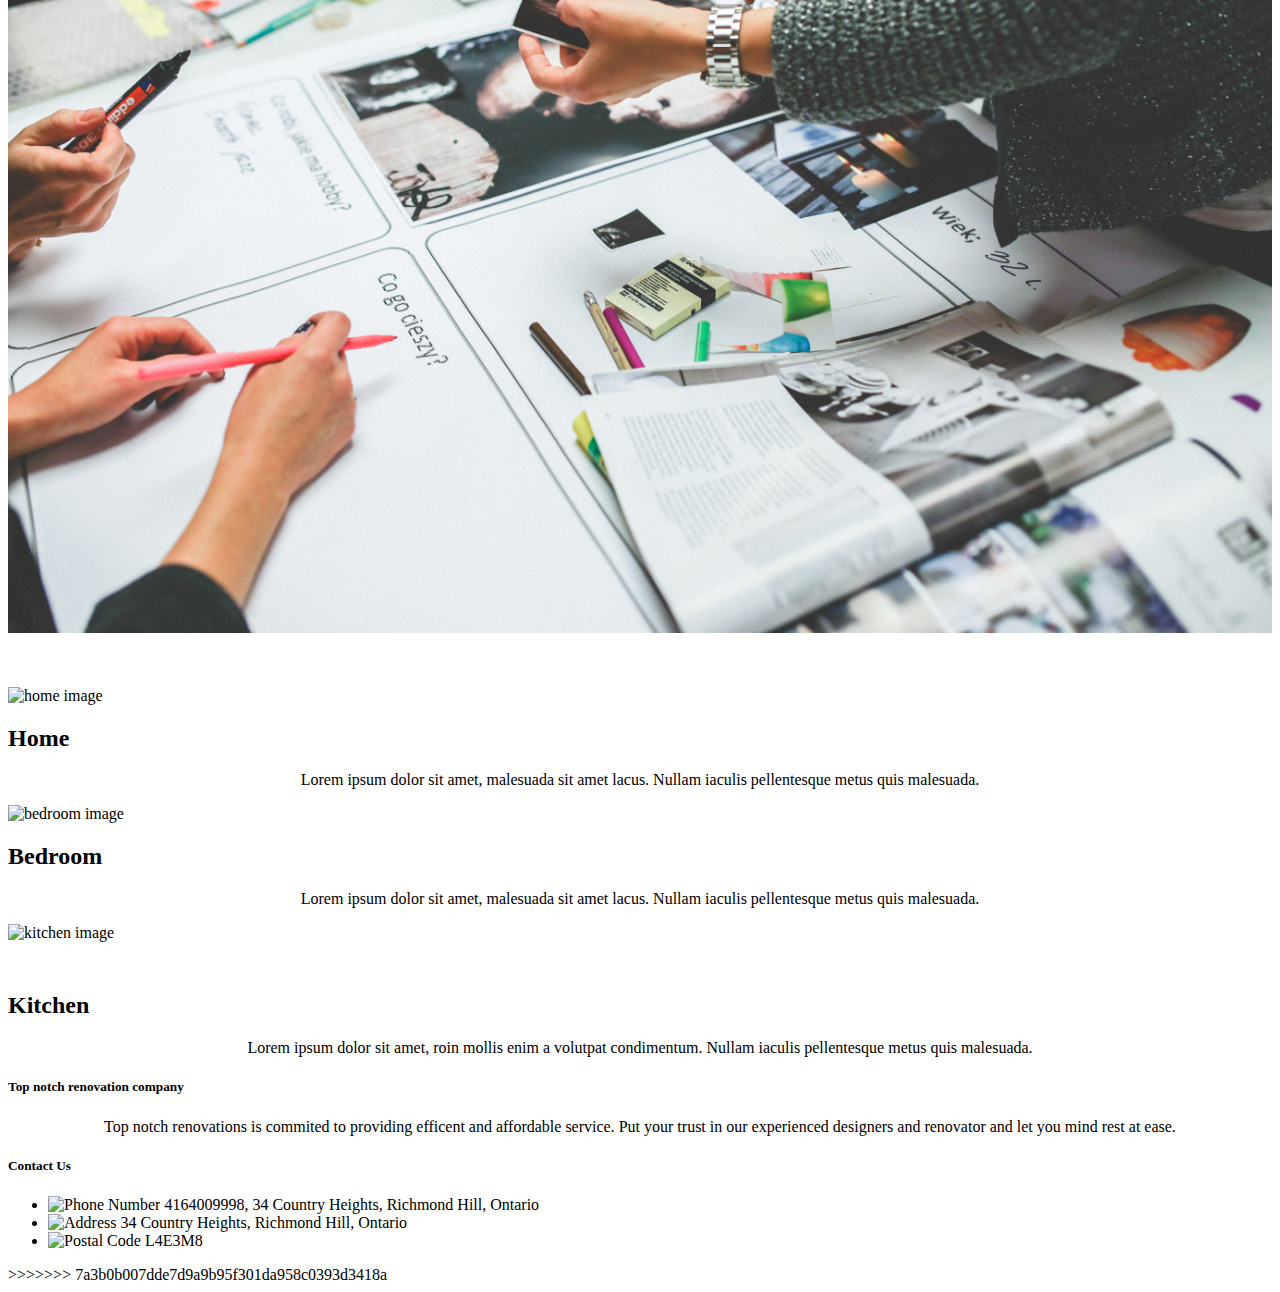
==== commit cbe9f91b: "Commit" ====
--- a/index.html
+++ b/index.html
@@ -18,47 +18,67 @@
             <a href="#" class="brand-logo orange-text text-darken-4" id="renovation_location">RENOVATION</a>
             <a href="#" class="sidenav-trigger" data-target="mobile-links"><i class="material-icons black-text right hide-on-large-only">menu</i></a>
             <ul class="right hide-on-med-and-down">
+               <li class="nav-item"><a href="#">About us</a></li>
                <li class="nav-item"><a href="#">Services</a></li>
                <li class="nav-item"><a href="#">Get in touch</a></li>
             </ul>
          </div>
       </nav>
       <ul class="sidenav" id="mobile-links">
+        <li class="nav-item"><a href="#">About us</a></li>
          <li class="nav-item"><a href="#">Services</a></li>
          <li class="nav-item"><a href="#">Get in touch</a></li>
       </ul>
       <div class='body'>
          <!-- Added by Ali for dynamic loading -->
-         <!-- Parallax -->
-         <div class="section" id="parallax1">
-            <div class="parallax-container" id="para">
-               <div class="parallax center">
-                  <img src="assets/image9.jpg" alt="house interior image" class="responsive-img">
+         <!-- 1 st Parallax -->
+         <div class="parallax-container valign-wrapper">
+           <div class="section no-pad-bot" id="parallax1">
+             <div class="container">
+               <div class="row center">
+                 <h3 class="col s12 light white-text text-darken-4">
+                   Reinventing home renovation
+                 </h3>
                </div>
-            </div>
+             </div>
+           </div>
+           <div class="parallax">
+             <img src="assets/image9.jpg" width="100%">
+           </div>
          </div>
          <!-- A paragraph about us. -->
          <div class="container" id="aboutus">
             <h2 class="orange-text text-darken-4" id="aboutustitle">About us...</h2>
             <p>We are a renovation company inspired to design homes.</P>
          </div>
-         <!-- Parallax -->
-         <div class="section" id="parallax2">
-            <div class="parallax-container" id="para">
-               <div class="parallax center">
-                  <img src="assets/image7.jpg" alt="house interior image" class="responsive-img">
+         <!-- 2nd Parallax -->
+         <div class="parallax-container valign-wrapper">
+           <div class="section no-pad-bot" id="parallax2">
+             <div class="container">
+               <div class="row center">
+                 <h3 class="col s12 light white-text text-darken-4">
+                   A look unique to your home
+                 </h3>
                </div>
-            </div>
+             </div>
+           </div>
+           <div class="parallax">
+             <img src="assets/image7.jpg" width="100%">
+           </div>
          </div>
-         <!-- Stacked images with comments and titles. -->
-         <section class="container section" id="photo's">
-            <div class="row">
+
+      </div>
+    </div>
+  </div>
+  <!-- Stacked images with comments and titles. -->
+         <section class="container section">
+            <div class="row" id="photos">
                <div class="col s12 l6">
                   <img src="assets/home2.jpg" alt="home image" class="responsive-img materialboxed">
                </div>
                <div class="col s12 l5 offset-l1">
                   <h2 class="orange-text text-darken-4">Home</h2>
-                  <p>Lorem ipsum dolor sit amet, malesuada sit amet lacus. Nullam iaculis pellentesque metus quis malesuada.</p>
+                <p>Lorem ipsum dolor sit amet, malesuada sit amet lacus. Nullam iaculis pellentesque metus quis malesuada.</p>
                </div>
             </div>
             <div class="row">
@@ -69,50 +89,54 @@
                   <h2 class="orange-text text-darken-4">Bedroom</h2>
                   <p>Lorem ipsum dolor sit amet, malesuada sit amet lacus. Nullam iaculis pellentesque metus quis malesuada.</p>
                </div>
-            </div>
+          </div>
             <div class="row">
                <div class="col s12 l6" id="last-stacked-image">
-                  <img src="assets/kitchen4.jpg" alt=" kitchen image" class="responsive-img materialboxed">
+                <img src="assets/kitchen4.jpg" alt=" kitchen image" class="responsive-img materialboxed">
                </div>
-               <div class="col s12 l5 offset-l1">
+             <div class="col s12 l5 offset-l1">
                   <h2 class="orange-text text-darken-4">Kitchen</h2>
                   <p>Lorem ipsum dolor sit amet, roin mollis enim a volutpat condimentum. Nullam iaculis pellentesque metus quis malesuada.</p>
                </div>
             </div>
          </section>
-      </div>
-    </div>
-  </div>
-
+       </div>
+     </div>
+   </div>
 
 <!-- Page footer -->
 <footer class="page-footer orange darken-4">
-  <div class="container">
+    <div class="container">
     <div class="row">
-      <div class="col l6 s12">
-        <h5 class="white-text">Company Bio</h5>
-        <p class="grey-text text-lighten-4">We are a team of college students working on this project like it's our full time job. Any amount would help support and continue development on this project and is greatly appreciated.</p>
+      <div class="col l5 s12">
+        <h5 class="white-text">Top notch renovation company</h5>
+        <p class="grey-text text-lighten-4">
+          Top notch renovations is commited to providing efficent and affordable
+          service. Put your trust in our experienced designers and renovator and
+          let you mind rest at ease.
+        </p>
 
 
       </div>
-      <div class="col l3 s12">
-        <h5 class="white-text">Settings</h5>
+      <div class="col l7 s12">
+        <h5 class="white-text">Contact Us</h5>
         <ul>
-          <li><a class="white-text" href="#!">Link 1</a></li>
-          <li><a class="white-text" href="#!">Link 2</a></li>
-          <li><a class="white-text" href="#!">Link 3</a></li>
-          <li><a class="white-text" href="#!">Link 4</a></li>
+          <li class="chip">
+          <img src="../assets/phone.jpg" alt="Phone Number">
+          4164009998, 34 Country Heights, Richmond Hill, Ontario
+          </li>
+          <li class="chip">
+          <img src="../assets/map.png" alt="Address">
+          34 Country Heights,  Richmond Hill, Ontario
+          </li>
+          <li class="chip">
+          <img src="../assets/postal.jpeg" alt="Postal Code">
+          L4E3M8
+          </li>
         </ul>
       </div>
-      <div class="col l3 s12">
-        <h5 class="white-text">Connect</h5>
-        <ul>
-          <li><a class="white-text" href="#!">Link 1</a></li>
-          <li><a class="white-text" href="#!">Link 2</a></li>
-          <li><a class="white-text" href="#!">Link 3</a></li>
-          <li><a class="white-text" href="#!">Link 4</a></li>
-        </ul>
-      </div>
+
+
     </div>
   </div>
 </footer>
--- a/css/styles.css
+++ b/css/styles.css
@@ -70,8 +70,9 @@
 }
 
 #map {
-  width: 30%;  /* The width is the width of the web page */
- }
+  height: 400px;  /* The height is 400 pixels */
+  width: 100%;
+      }
 
 #last-stacked-image{
   margin-bottom: 50px;
@@ -79,8 +80,13 @@
 
 #parallax1{
   padding-top: 0px;
+  margin: 0 auto;
 }
 
 #parallax2{
-  margin-bottom: 50px;
+  margin: 0 auto;
 }
+
+#photos{
+  margin-top: 50px;
+}
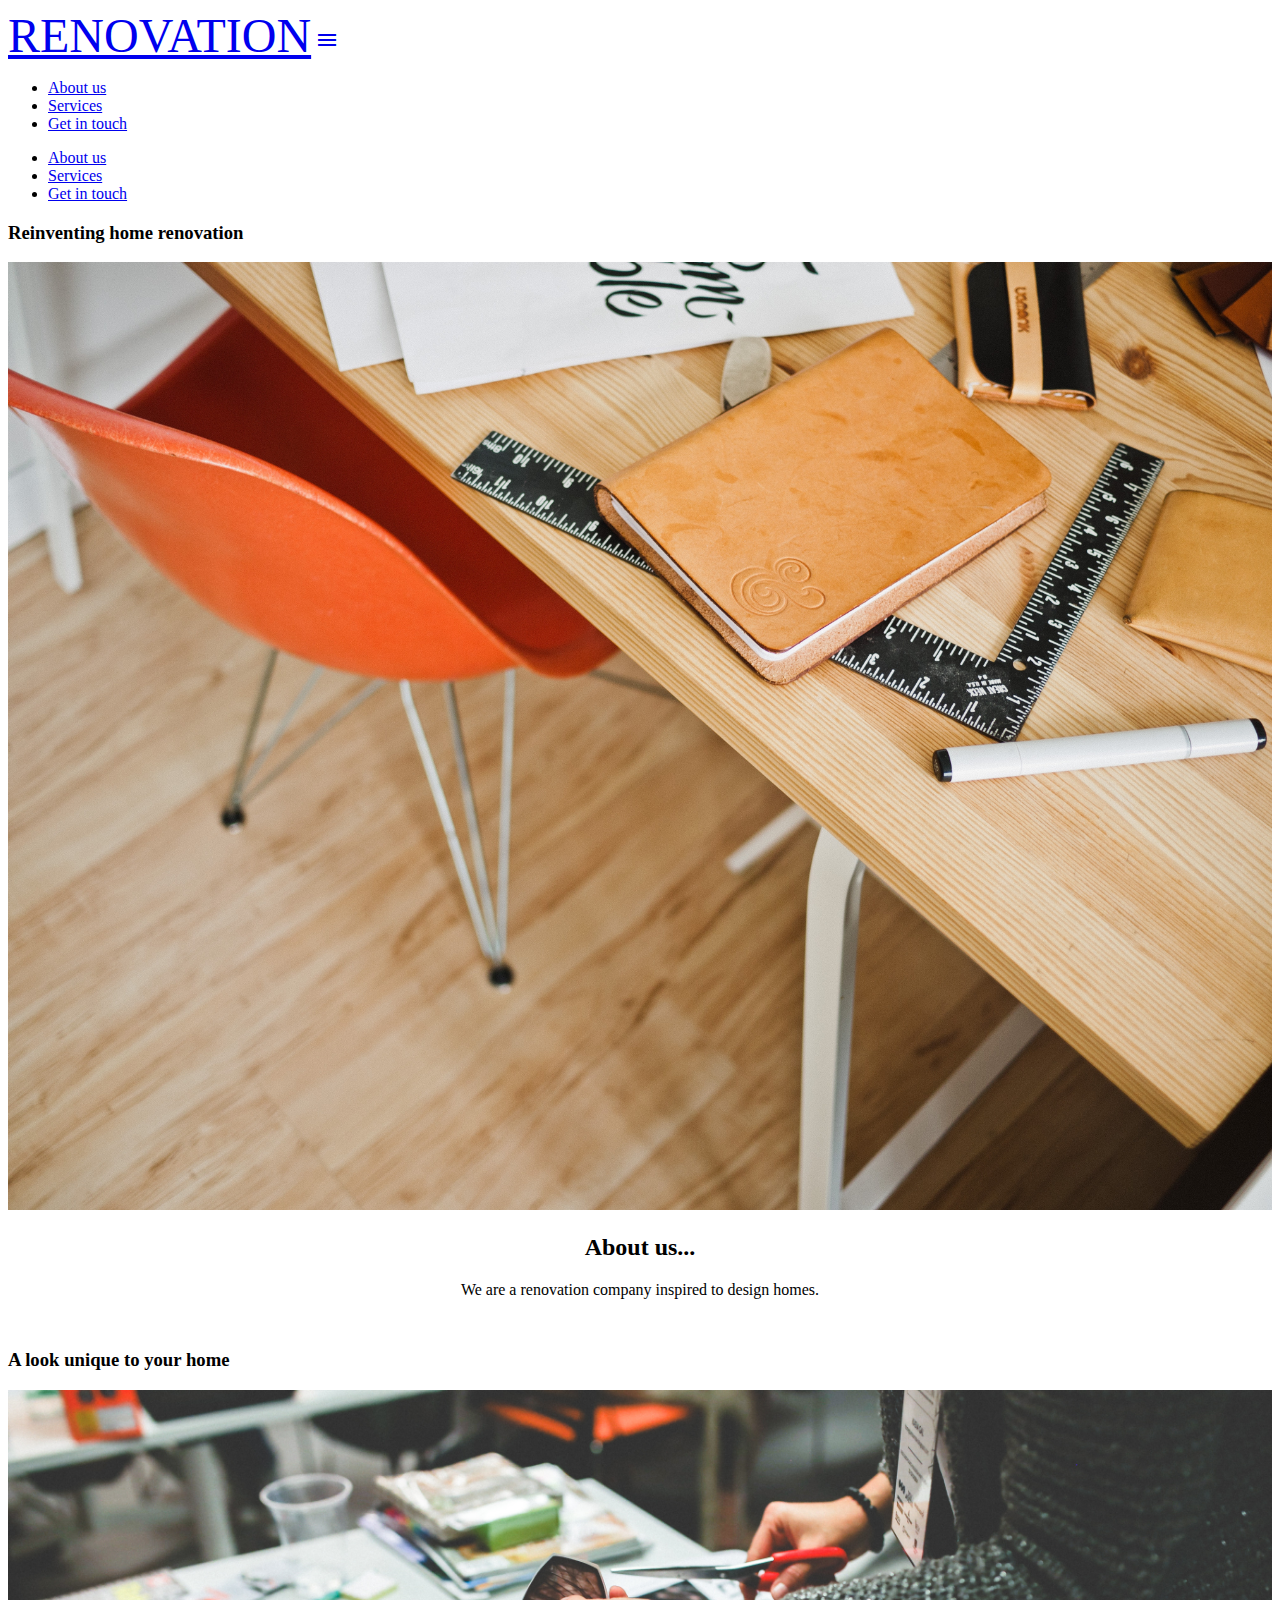
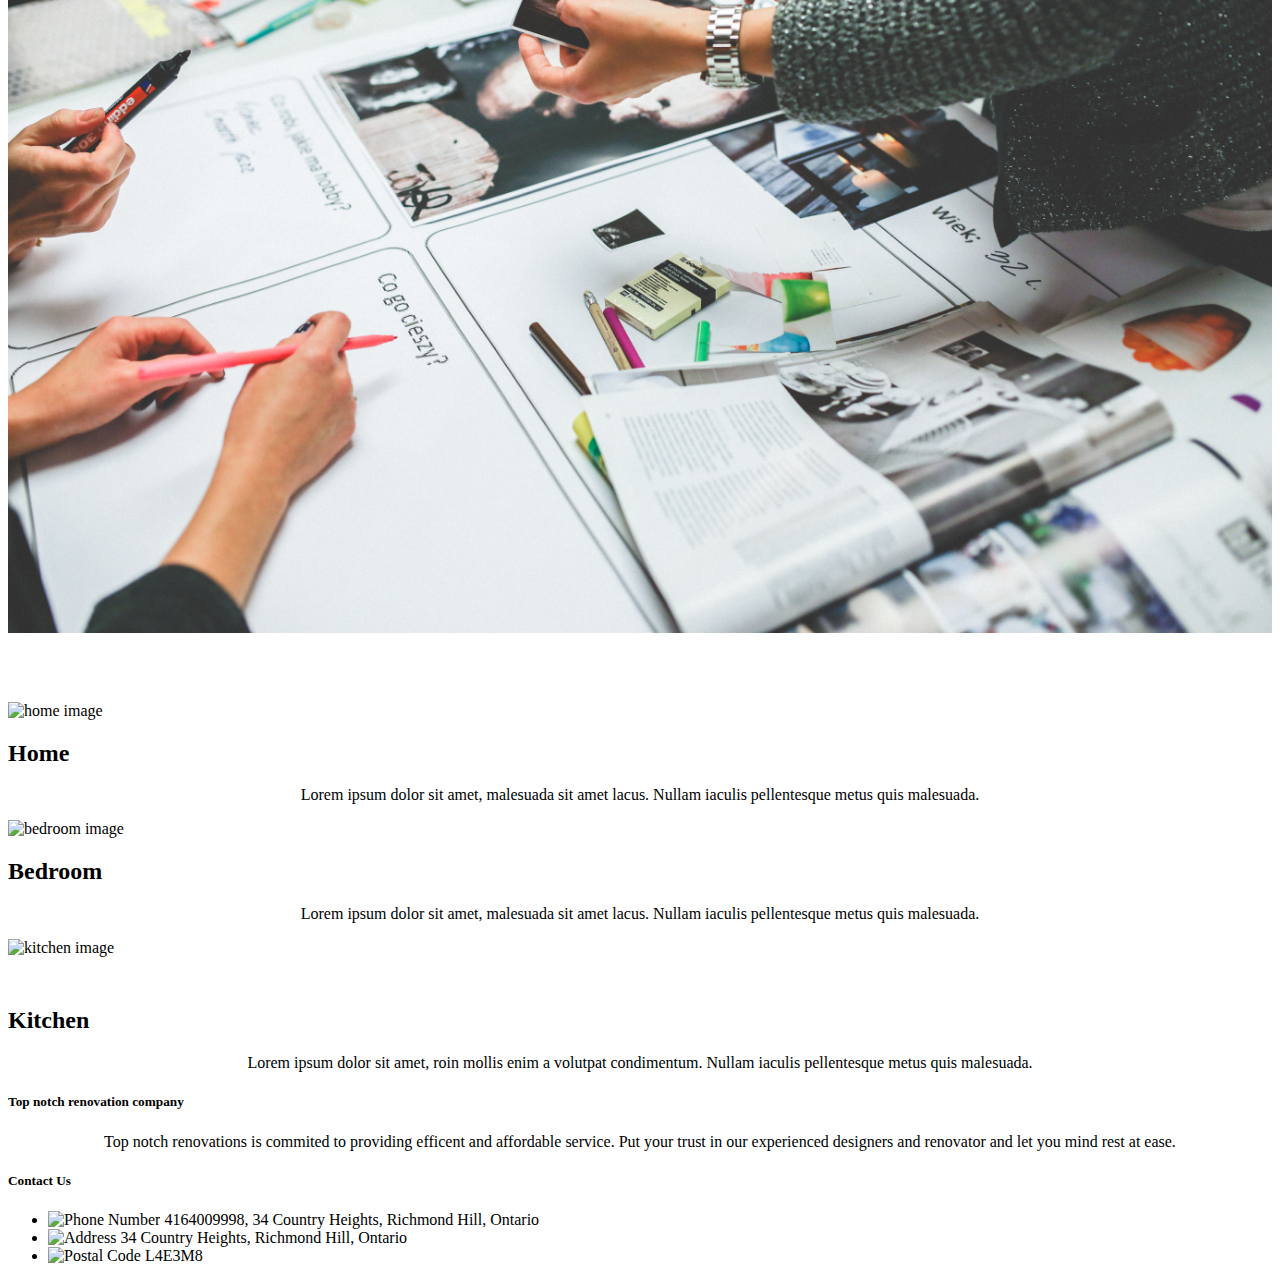
==== commit 2930ee93: "Nothing really" ====
--- a/index.html
+++ b/index.html
@@ -70,6 +70,7 @@
       </div>
     </div>
   </div>
+
   <!-- Stacked images with comments and titles. -->
          <section class="container section">
             <div class="row" id="photos">
@@ -150,13 +151,4 @@
 </script>
 
 </body>
-      <!-- Compiled and minified JavaScript -->
-      <script src="https://code.jquery.com/jquery-3.3.1.min.js"></script>
-      <script src="https://cdnjs.cloudflare.com/ajax/libs/materialize/1.0.0-beta/js/materialize.min.js"></script>
-      <script src="js/script.js"></script>
-      <script>
-         $('.parallax').parallax();
-      </script>
-   </body>
->>>>>>> 7a3b0b007dde7d9a9b95f301da958c0393d3418a
 </html>
--- a/css/styles.css
+++ b/css/styles.css
@@ -88,5 +88,8 @@
 }
 
 #photos{
-  margin-top: 50px;
+  margin-top: 65px;
 }
+
+.carousel .carousel-item {
+width: 450px !important;}
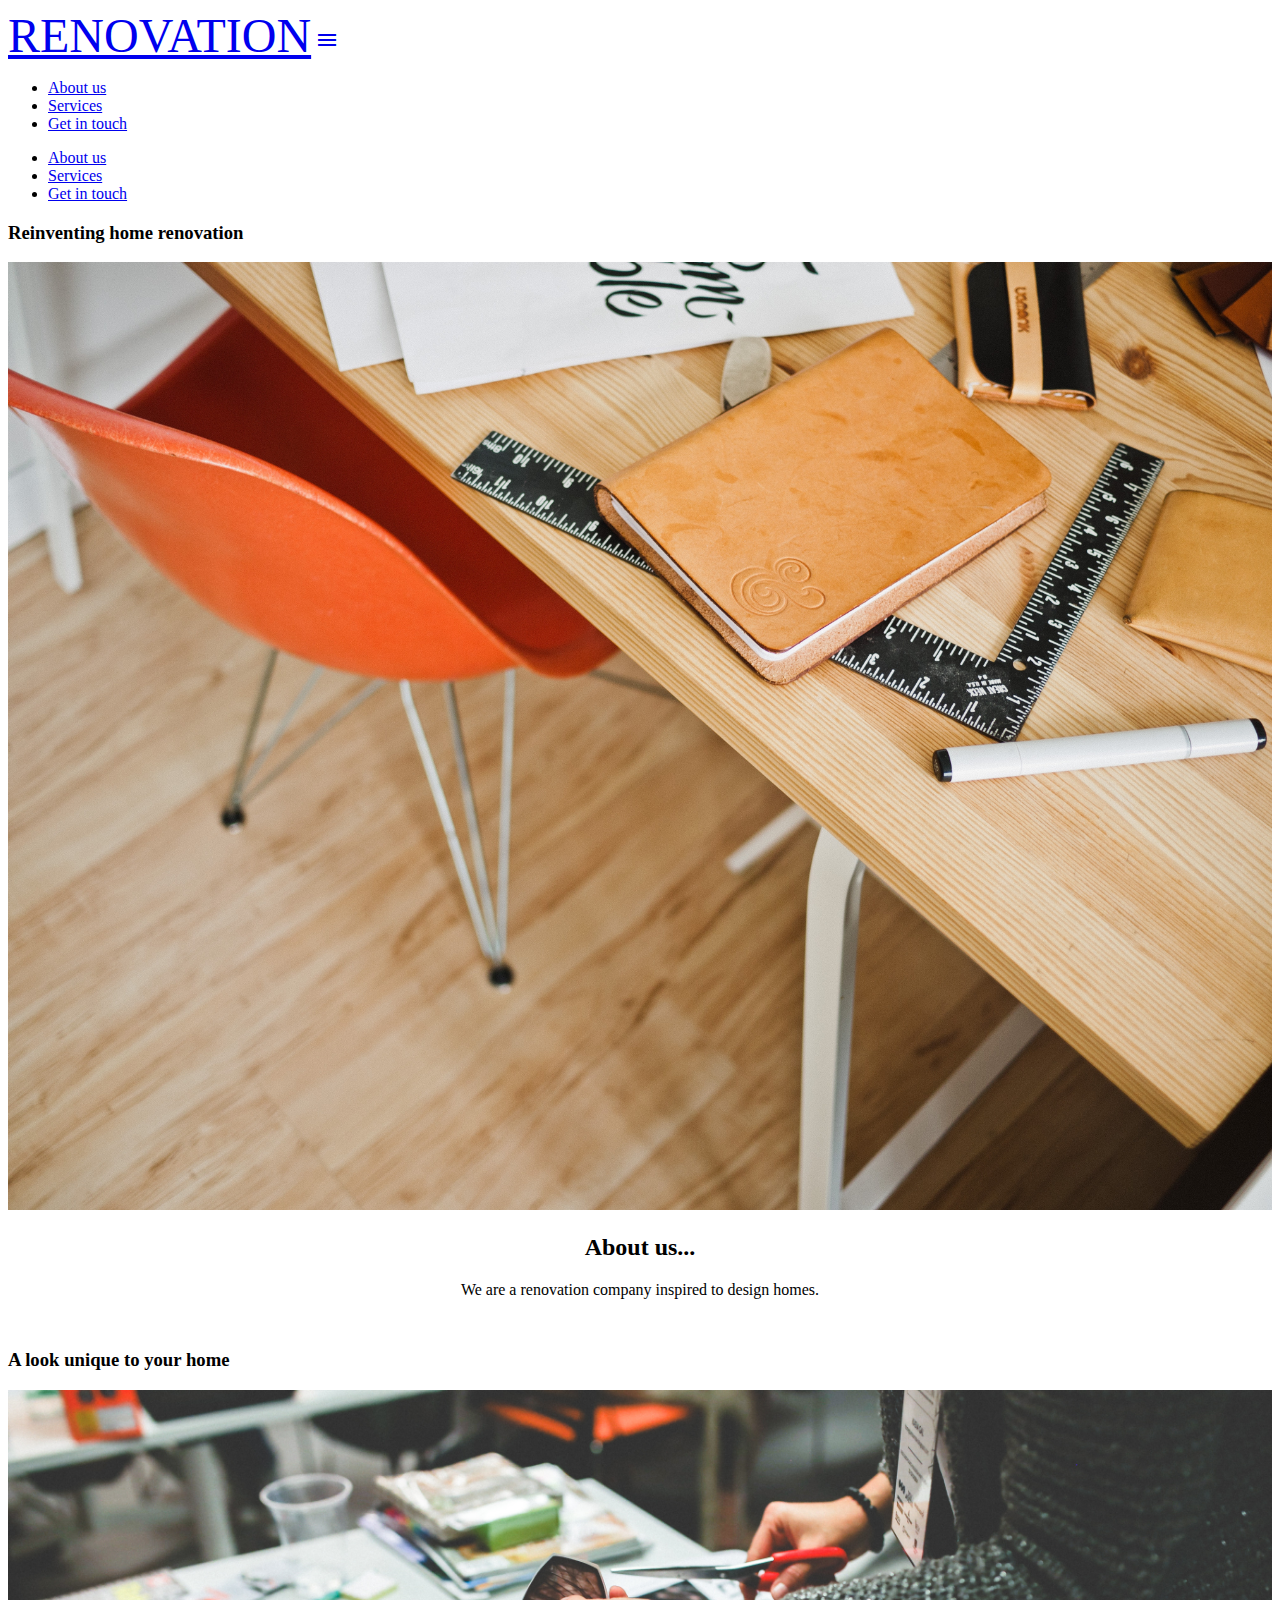
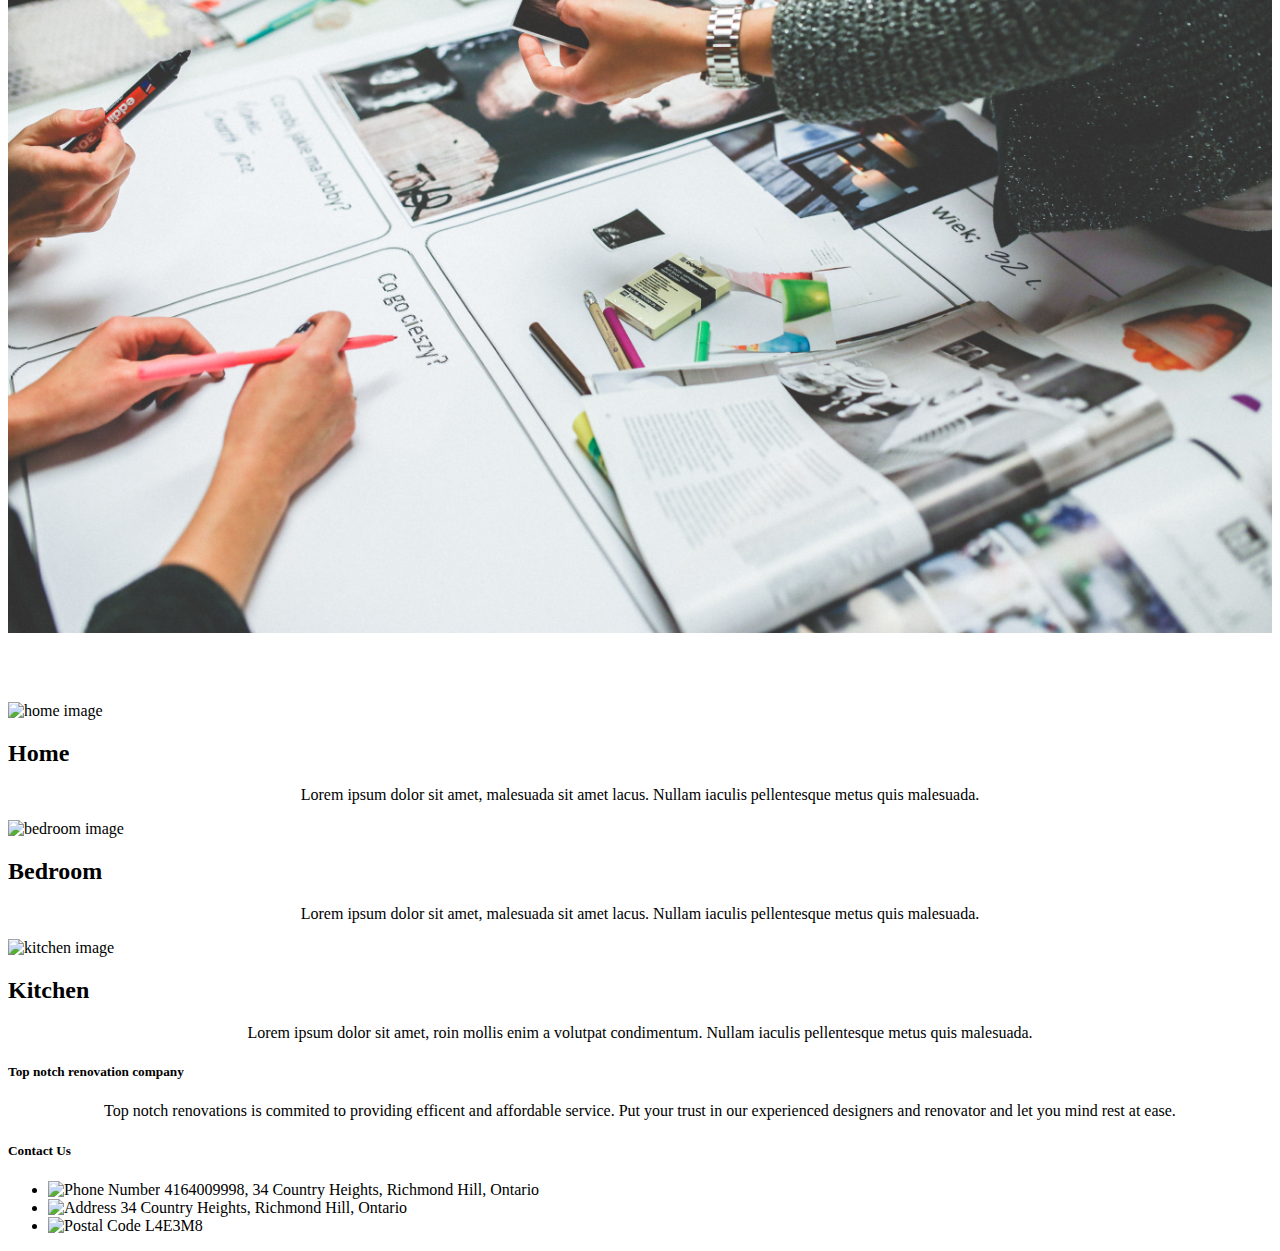
==== commit 0a133089: "Committed suicide" ====
--- a/index.html
+++ b/index.html
@@ -66,47 +66,47 @@
              <img src="assets/image7.jpg" width="100%">
            </div>
          </div>
-
+         <!-- Stacked images with comments and titles. -->
+                <section class="container section">
+                   <div class="row" id="photos">
+                      <div class="col s12 l6">
+                         <img src="assets/home2.jpg" alt="home image" class="responsive-img materialboxed">
+                      </div>
+                      <div class="col s12 l5 offset-l1">
+                         <h2 class="orange-text text-darken-4">Home</h2>
+                       <p>Lorem ipsum dolor sit amet, malesuada sit amet lacus. Nullam iaculis pellentesque metus quis malesuada.</p>
+                      </div>
+                   </div>
+                   <div class="row">
+                      <div class="col s12 l6 push-l7 offset-l1">
+                         <img src="assets/bedroom3.jpg" alt=" bedroom image" class="responsive-img materialboxed">
+                      </div>
+                      <div class="col s12 l5 pull-l5 right-align">
+                         <h2 class="orange-text text-darken-4">Bedroom</h2>
+                         <p>Lorem ipsum dolor sit amet, malesuada sit amet lacus. Nullam iaculis pellentesque metus quis malesuada.</p>
+                      </div>
+                 </div>
+                   <div class="row">
+                      <div class="col s12 l6" id="last-stacked-image">
+                       <img src="assets/kitchen4.jpg" alt=" kitchen image" class="responsive-img materialboxed">
+                      </div>
+                    <div class="col s12 l5 offset-l1">
+                         <h2 class="orange-text text-darken-4">Kitchen</h2>
+                         <p>Lorem ipsum dolor sit amet, roin mollis enim a volutpat condimentum. Nullam iaculis pellentesque metus quis malesuada.</p>
+                      </div>
+                   </div>
+                </section>
       </div>
     </div>
   </div>
 
-  <!-- Stacked images with comments and titles. -->
-         <section class="container section">
-            <div class="row" id="photos">
-               <div class="col s12 l6">
-                  <img src="assets/home2.jpg" alt="home image" class="responsive-img materialboxed">
-               </div>
-               <div class="col s12 l5 offset-l1">
-                  <h2 class="orange-text text-darken-4">Home</h2>
-                <p>Lorem ipsum dolor sit amet, malesuada sit amet lacus. Nullam iaculis pellentesque metus quis malesuada.</p>
-               </div>
-            </div>
-            <div class="row">
-               <div class="col s12 l6 push-l7 offset-l1">
-                  <img src="assets/bedroom3.jpg" alt=" bedroom image" class="responsive-img materialboxed">
-               </div>
-               <div class="col s12 l5 pull-l5 right-align">
-                  <h2 class="orange-text text-darken-4">Bedroom</h2>
-                  <p>Lorem ipsum dolor sit amet, malesuada sit amet lacus. Nullam iaculis pellentesque metus quis malesuada.</p>
-               </div>
-          </div>
-            <div class="row">
-               <div class="col s12 l6" id="last-stacked-image">
-                <img src="assets/kitchen4.jpg" alt=" kitchen image" class="responsive-img materialboxed">
-               </div>
-             <div class="col s12 l5 offset-l1">
-                  <h2 class="orange-text text-darken-4">Kitchen</h2>
-                  <p>Lorem ipsum dolor sit amet, roin mollis enim a volutpat condimentum. Nullam iaculis pellentesque metus quis malesuada.</p>
-               </div>
-            </div>
-         </section>
+
        </div>
      </div>
    </div>
 
 <!-- Page footer -->
-<footer class="page-footer orange darken-4">
+<footer class="page-footer orange darken-4" id="foot">
     <div class="container">
     <div class="row">
       <div class="col l5 s12">
@@ -116,9 +116,8 @@
           service. Put your trust in our experienced designers and renovator and
           let you mind rest at ease.
         </p>
+      </div>
 
-
-      </div>
       <div class="col l7 s12">
         <h5 class="white-text">Contact Us</h5>
         <ul>
@@ -136,11 +135,10 @@
           </li>
         </ul>
       </div>
-
-
     </div>
   </div>
 </footer>
+
   <!-- Compiled and minified JavaScript -->
 <script src="https://code.jquery.com/jquery-3.3.1.min.js"></script>
 <script src="https://cdnjs.cloudflare.com/ajax/libs/materialize/1.0.0-beta/js/materialize.min.js"></script>
--- a/css/styles.css
+++ b/css/styles.css
@@ -74,10 +74,6 @@
   width: 100%;
       }
 
-#last-stacked-image{
-  margin-bottom: 50px;
-}
-
 #parallax1{
   padding-top: 0px;
   margin: 0 auto;
